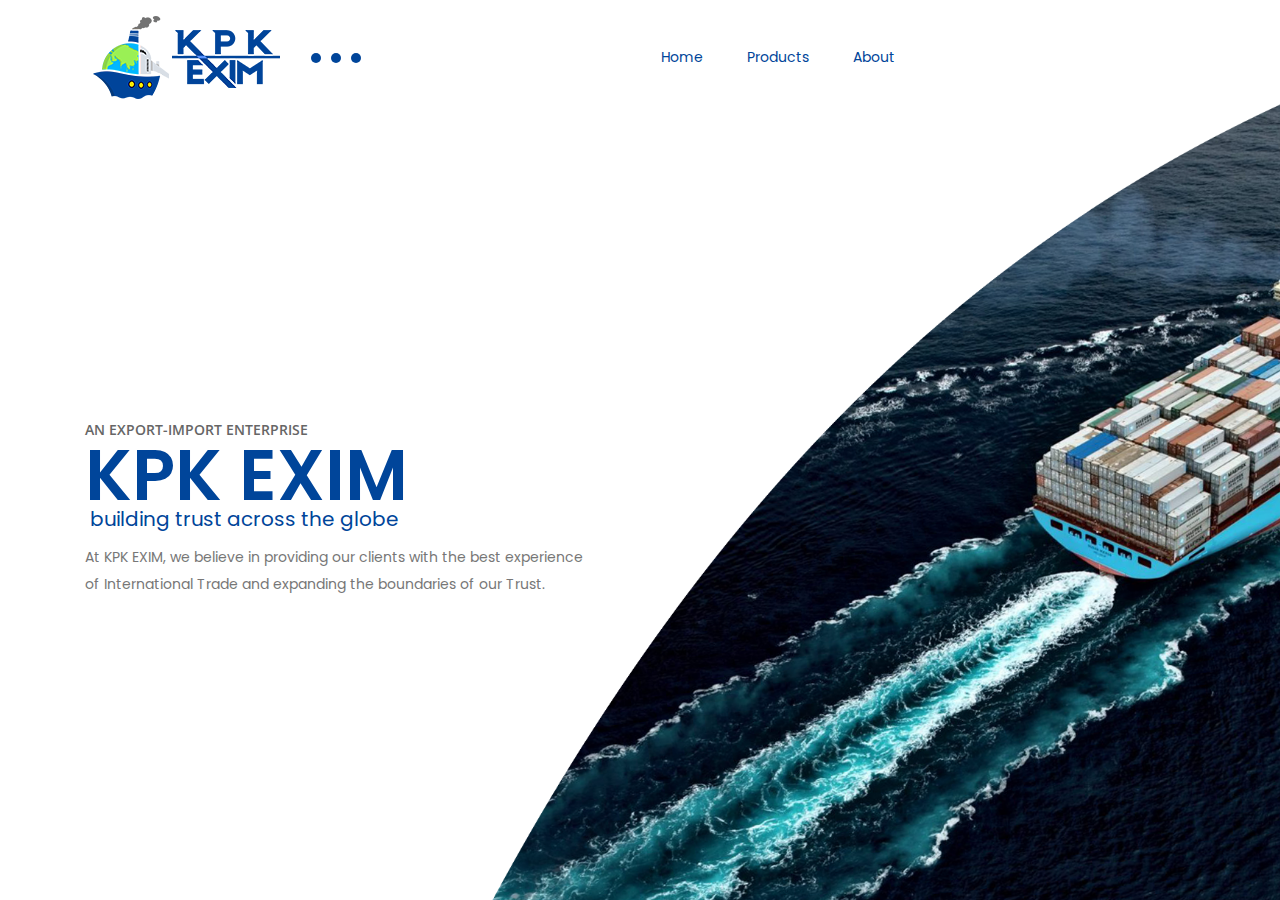
==== index.html @ 584be19d "Initial commit" ====
<!doctype html>
<html lang="en">

<head>
   <!-- Required meta tags -->
   <meta charset="utf-8">
   <meta name="viewport" content="width=device-width, initial-scale=1, shrink-to-fit=no">
   <title>KPK EXIM || Home</title>
   <link rel="icon" href="img/favicon.png">
   <!-- Bootstrap CSS -->
   <link rel="stylesheet" href="css/bootstrap.min.css">
   <!-- animate CSS -->
   <link rel="stylesheet" href="css/animate.css">
   <!-- owl carousel CSS -->
   <link rel="stylesheet" href="css/owl.carousel.min.css">
   <!-- themify CSS -->
   <link rel="stylesheet" href="css/themify-icons.css">
   <!-- flaticon CSS -->
   <link rel="stylesheet" href="css/flaticon.css">
   <!-- magnific-popup CSS -->
   <link rel="stylesheet" href="css/magnific-popup.css">
   <!-- font awesome CSS -->
   <link rel="stylesheet" href="fontawesome/css/all.min.css">
   <!-- style CSS -->
   <link rel="stylesheet" href="css/style.css">
</head>

<body>
   <!--::menu part start::-->
   <header class="main_menu home_menu">
		<div class="container">
			<div class="row">
				<div class="col-lg-12">
					<nav class="navbar navbar-expand-lg navbar-light">
						<a class="navbar-brand"><img src="img/logo_main.png" alt="logo"></a>
                  
                  <button class="navbar-toggler" type="button" data-toggle="collapse" data-target="#navbarNav"
							aria-controls="navbarNav" aria-expanded="false" aria-label="Toggle navigation">
							<span class="navbar-toggler-icon"></span>
                  </button>
                  
                  <div class="design_cir_1"></div>
                  <div class="design_cir_1"></div>
                  <div class="design_cir_1"></div>
                  
						<div class="collapse navbar-collapse main-menu-item" id="navbarNav">
							<ul class="navbar-nav">
								<li class="nav-item active">
									<a class="nav-link" href="index.html">Home<span class="sr-only">(current)</span></a>
								</li>
								<li class="nav-item">
									<a class="nav-link" href="#">Products</a>
								</li>
								<li class="nav-item">
									<a class="nav-link" href="#">About</a>
								</li>
							</ul>
						</div>
						<!-- <div class="btn_1 d-none d-lg-block">
							<a href="#" class="float-right">Submit property</a>
						</div> -->
					</nav>
				</div>
			</div>
		</div>
	</header>
   <!--::menu part end::-->

   <!--::banner part start::-->
   <section class="banner_part">
      <div class="container">
         <div class="row align-content-center">
            <div class="col-lg-6">
               <div class="banner_text aling-items-center">
                  <div class="banner_text_iner">
                     <h5>An Export-Import Enterprise</h5>
                     <h2 class="company_name">KPK EXIM</h2>
                     <div class="tagline">building trust across the globe</div>
                     <!-- <h2 class="other_info">an Export and Import</h2>
                     <h2 class="other_info">Enterprise</h2> -->
                     <p>At KPK EXIM, we believe in providing our clients with the best experience
                        of International Trade and expanding the boundaries of our Trust.</p>
                     <!-- <a href="#" class="btn_1 banner_btn ">View Property</a> -->
                     <div class="d-none d-xl-block banner_social_icon">
                        <ul class="list-inline">

                           <li class="list-inline-item"><a href="https://www.facebook.com/kpkexim" target="_blank"><span class="ti-facebook"></span>facebook</a><span
                                 class="dot"><i class="fas fa-circle"></i></span></li>
                           <li class="list-inline-item"><a href="https://twitter.com/EximKpk" target="_blank"><span class="ti-twitter-alt"></span>twitter</a><span
                                 class="dot"><i class="fas fa-circle"></i></span></li>
                           <li class="list-inline-item"><a href="http://www.linkedin.com/in/kpkexim"  target="_blank"><span class="ti-linkedin"></span>LinkedIn</a></li>
                        </ul>
                     </div>
                  </div>   
               </div>
            </div>
         </div>
      </div>
      <!-- <a href="https://www.youtube.com/watch?v=pBFQdxA-apI" class="popup-youtube video_popup"><span
            class="ti-control-play"></span></a> -->
      <!-- <img class="ship_background" src="./img/container-ship-3_1.png" alt="back"> -->

   </section>
   <!--::banner part end::-->

  <!-- jquery plugins here-->
   <!-- jquery -->
   <script src="js/jquery-1.12.1.min.js"></script>
   <!-- popper js -->
   <script src="js/popper.min.js"></script>
   <!-- bootstrap js -->
   <script src="js/bootstrap.min.js"></script>
   <!-- easing js -->
   <script src="js/jquery.magnific-popup.js"></script>
   <!-- particles js -->
   <script src="js/owl.carousel.min.js"></script>
   <!-- easing js -->
   <script src="js/jquery.easing.min.js"></script>
   <!-- custom js -->
   <script src="js/custom.js"></script>
</body>

</html>
---- css/themify-icons.css ----
@font-face {
	font-family: 'themify';
	src:url('../fonts/themify.eot?-fvbane');
	src:url('../fonts/themify.eot?#iefix-fvbane') format('embedded-opentype'),
		url('../fonts/themify.woff?-fvbane') format('woff'),
		url('../fonts/themify.ttf?-fvbane') format('truetype'),
		url('../fonts/themify.svg?-fvbane#themify') format('svg');
	font-weight: normal;
	font-style: normal;
}

[class^="ti-"], [class*=" ti-"] {
	font-family: 'themify';
	speak: none;
	font-style: normal;
	font-weight: normal;
	font-variant: normal;
	text-transform: none;
	line-height: 1;

	/* Better Font Rendering =========== */
	-webkit-font-smoothing: antialiased;
	-moz-osx-font-smoothing: grayscale;
}

.ti-wand:before {
	content: "\e600";
}
.ti-volume:before {
	content: "\e601";
}
.ti-user:before {
	content: "\e602";
}
.ti-unlock:before {
	content: "\e603";
}
.ti-unlink:before {
	content: "\e604";
}
.ti-trash:before {
	content: "\e605";
}
.ti-thought:before {
	content: "\e606";
}
.ti-target:before {
	content: "\e607";
}
.ti-tag:before {
	content: "\e608";
}
.ti-tablet:before {
	content: "\e609";
}
.ti-star:before {
	content: "\e60a";
}
.ti-spray:before {
	content: "\e60b";
}
.ti-signal:before {
	content: "\e60c";
}
.ti-shopping-cart:before {
	content: "\e60d";
}
.ti-shopping-cart-full:before {
	content: "\e60e";
}
.ti-settings:before {
	content: "\e60f";
}
.ti-search:before {
	content: "\e610";
}
.ti-zoom-in:before {
	content: "\e611";
}
.ti-zoom-out:before {
	content: "\e612";
}
.ti-cut:before {
	content: "\e613";
}
.ti-ruler:before {
	content: "\e614";
}
.ti-ruler-pencil:before {
	content: "\e615";
}
.ti-ruler-alt:before {
	content: "\e616";
}
.ti-bookmark:before {
	content: "\e617";
}
.ti-bookmark-alt:before {
	content: "\e618";
}
.ti-reload:before {
	content: "\e619";
}
.ti-plus:before {
	content: "\e61a";
}
.ti-pin:before {
	content: "\e61b";
}
.ti-pencil:before {
	content: "\e61c";
}
.ti-pencil-alt:before {
	content: "\e61d";
}
.ti-paint-roller:before {
	content: "\e61e";
}
.ti-paint-bucket:before {
	content: "\e61f";
}
.ti-na:before {
	content: "\e620";
}
.ti-mobile:before {
	content: "\e621";
}
.ti-minus:before {
	content: "\e622";
}
.ti-medall:before {
	content: "\e623";
}
.ti-medall-alt:before {
	content: "\e624";
}
.ti-marker:before {
	content: "\e625";
}
.ti-marker-alt:before {
	content: "\e626";
}
.ti-arrow-up:before {
	content: "\e627";
}
.ti-arrow-right:before {
	content: "\e628";
}
.ti-arrow-left:before {
	content: "\e629";
}
.ti-arrow-down:before {
	content: "\e62a";
}
.ti-lock:before {
	content: "\e62b";
}
.ti-location-arrow:before {
	content: "\e62c";
}
.ti-link:before {
	content: "\e62d";
}
.ti-layout:before {
	content: "\e62e";
}
.ti-layers:before {
	content: "\e62f";
}
.ti-layers-alt:before {
	content: "\e630";
}
.ti-key:before {
	content: "\e631";
}
.ti-import:before {
	content: "\e632";
}
.ti-image:before {
	content: "\e633";
}
.ti-heart:before {
	content: "\e634";
}
.ti-heart-broken:before {
	content: "\e635";
}
.ti-hand-stop:before {
	content: "\e636";
}
.ti-hand-open:before {
	content: "\e637";
}
.ti-hand-drag:before {
	content: "\e638";
}
.ti-folder:before {
	content: "\e639";
}
.ti-flag:before {
	content: "\e63a";
}
.ti-flag-alt:before {
	content: "\e63b";
}
.ti-flag-alt-2:before {
	content: "\e63c";
}
.ti-eye:before {
	content: "\e63d";
}
.ti-export:before {
	content: "\e63e";
}
.ti-exchange-vertical:before {
	content: "\e63f";
}
.ti-desktop:before {
	content: "\e640";
}
.ti-cup:before {
	content: "\e641";
}
.ti-crown:before {
	content: "\e642";
}
.ti-comments:before {
	content: "\e643";
}
.ti-comment:before {
	content: "\e644";
}
.ti-comment-alt:before {
	content: "\e645";
}
.ti-close:before {
	content: "\e646";
}
.ti-clip:before {
	content: "\e647";
}
.ti-angle-up:before {
	content: "\e648";
}
.ti-angle-right:before {
	content: "\e649";
}
.ti-angle-left:before {
	content: "\e64a";
}
.ti-angle-down:before {
	content: "\e64b";
}
.ti-check:before {
	content: "\e64c";
}
.ti-check-box:before {
	content: "\e64d";
}
.ti-camera:before {
	content: "\e64e";
}
.ti-announcement:before {
	content: "\e64f";
}
.ti-brush:before {
	content: "\e650";
}
.ti-briefcase:before {
	content: "\e651";
}
.ti-bolt:before {
	content: "\e652";
}
.ti-bolt-alt:before {
	content: "\e653";
}
.ti-blackboard:before {
	content: "\e654";
}
.ti-bag:before {
	content: "\e655";
}
.ti-move:before {
	content: "\e656";
}
.ti-arrows-vertical:before {
	content: "\e657";
}
.ti-arrows-horizontal:before {
	content: "\e658";
}
.ti-fullscreen:before {
	content: "\e659";
}
.ti-arrow-top-right:before {
	content: "\e65a";
}
.ti-arrow-top-left:before {
	content: "\e65b";
}
.ti-arrow-circle-up:before {
	content: "\e65c";
}
.ti-arrow-circle-right:before {
	content: "\e65d";
}
.ti-arrow-circle-left:before {
	content: "\e65e";
}
.ti-arrow-circle-down:before {
	content: "\e65f";
}
.ti-angle-double-up:before {
	content: "\e660";
}
.ti-angle-double-right:before {
	content: "\e661";
}
.ti-angle-double-left:before {
	content: "\e662";
}
.ti-angle-double-down:before {
	content: "\e663";
}
.ti-zip:before {
	content: "\e664";
}
.ti-world:before {
	content: "\e665";
}
.ti-wheelchair:before {
	content: "\e666";
}
.ti-view-list:before {
	content: "\e667";
}
.ti-view-list-alt:before {
	content: "\e668";
}
.ti-view-grid:before {
	content: "\e669";
}
.ti-uppercase:before {
	content: "\e66a";
}
.ti-upload:before {
	content: "\e66b";
}
.ti-underline:before {
	content: "\e66c";
}
.ti-truck:before {
	content: "\e66d";
}
.ti-timer:before {
	content: "\e66e";
}
.ti-ticket:before {
	content: "\e66f";
}
.ti-thumb-up:before {
	content: "\e670";
}
.ti-thumb-down:before {
	content: "\e671";
}
.ti-text:before {
	content: "\e672";
}
.ti-stats-up:before {
	content: "\e673";
}
.ti-stats-down:before {
	content: "\e674";
}
.ti-split-v:before {
	content: "\e675";
}
.ti-split-h:before {
	content: "\e676";
}
.ti-smallcap:before {
	content: "\e677";
}
.ti-shine:before {
	content: "\e678";
}
.ti-shift-right:before {
	content: "\e679";
}
.ti-shift-left:before {
	content: "\e67a";
}
.ti-shield:before {
	content: "\e67b";
}
.ti-notepad:before {
	content: "\e67c";
}
.ti-server:before {
	content: "\e67d";
}
.ti-quote-right:before {
	content: "\e67e";
}
.ti-quote-left:before {
	content: "\e67f";
}
.ti-pulse:before {
	content: "\e680";
}
.ti-printer:before {
	content: "\e681";
}
.ti-power-off:before {
	content: "\e682";
}
.ti-plug:before {
	content: "\e683";
}
.ti-pie-chart:before {
	content: "\e684";
}
.ti-paragraph:before {
	content: "\e685";
}
.ti-panel:before {
	content: "\e686";
}
.ti-package:before {
	content: "\e687";
}
.ti-music:before {
	content: "\e688";
}
.ti-music-alt:before {
	content: "\e689";
}
.ti-mouse:before {
	content: "\e68a";
}
.ti-mouse-alt:before {
	content: "\e68b";
}
.ti-money:before {
	content: "\e68c";
}
.ti-microphone:before {
	content: "\e68d";
}
.ti-menu:before {
	content: "\e68e";
}
.ti-menu-alt:before {
	content: "\e68f";
}
.ti-map:before {
	content: "\e690";
}
.ti-map-alt:before {
	content: "\e691";
}
.ti-loop:before {
	content: "\e692";
}
.ti-location-pin:before {
	content: "\e693";
}
.ti-list:before {
	content: "\e694";
}
.ti-light-bulb:before {
	content: "\e695";
}
.ti-Italic:before {
	content: "\e696";
}
.ti-info:before {
	content: "\e697";
}
.ti-infinite:before {
	content: "\e698";
}
.ti-id-badge:before {
	content: "\e699";
}
.ti-hummer:before {
	content: "\e69a";
}
.ti-home:before {
	content: "\e69b";
}
.ti-help:before {
	content: "\e69c";
}
.ti-headphone:before {
	content: "\e69d";
}
.ti-harddrives:before {
	content: "\e69e";
}
.ti-harddrive:before {
	content: "\e69f";
}
.ti-gift:before {
	content: "\e6a0";
}
.ti-game:before {
	content: "\e6a1";
}
.ti-filter:before {
	content: "\e6a2";
}
.ti-files:before {
	content: "\e6a3";
}
.ti-file:before {
	content: "\e6a4";
}
.ti-eraser:before {
	content: "\e6a5";
}
.ti-envelope:before {
	content: "\e6a6";
}
.ti-download:before {
	content: "\e6a7";
}
.ti-direction:before {
	content: "\e6a8";
}
.ti-direction-alt:before {
	content: "\e6a9";
}
.ti-dashboard:before {
	content: "\e6aa";
}
.ti-control-stop:before {
	content: "\e6ab";
}
.ti-control-shuffle:before {
	content: "\e6ac";
}
.ti-control-play:before {
	content: "\e6ad";
}
.ti-control-pause:before {
	content: "\e6ae";
}
.ti-control-forward:before {
	content: "\e6af";
}
.ti-control-backward:before {
	content: "\e6b0";
}
.ti-cloud:before {
	content: "\e6b1";
}
.ti-cloud-up:before {
	content: "\e6b2";
}
.ti-cloud-down:before {
	content: "\e6b3";
}
.ti-clipboard:before {
	content: "\e6b4";
}
.ti-car:before {
	content: "\e6b5";
}
.ti-calendar:before {
	content: "\e6b6";
}
.ti-book:before {
	content: "\e6b7";
}
.ti-bell:before {
	content: "\e6b8";
}
.ti-basketball:before {
	content: "\e6b9";
}
.ti-bar-chart:before {
	content: "\e6ba";
}
.ti-bar-chart-alt:before {
	content: "\e6bb";
}
.ti-back-right:before {
	content: "\e6bc";
}
.ti-back-left:before {
	content: "\e6bd";
}
.ti-arrows-corner:before {
	content: "\e6be";
}
.ti-archive:before {
	content: "\e6bf";
}
.ti-anchor:before {
	content: "\e6c0";
}
.ti-align-right:before {
	content: "\e6c1";
}
.ti-align-left:before {
	content: "\e6c2";
}
.ti-align-justify:before {
	content: "\e6c3";
}
.ti-align-center:before {
	content: "\e6c4";
}
.ti-alert:before {
	content: "\e6c5";
}
.ti-alarm-clock:before {
	content: "\e6c6";
}
.ti-agenda:before {
	content: "\e6c7";
}
.ti-write:before {
	content: "\e6c8";
}
.ti-window:before {
	content: "\e6c9";
}
.ti-widgetized:before {
	content: "\e6ca";
}
.ti-widget:before {
	content: "\e6cb";
}
.ti-widget-alt:before {
	content: "\e6cc";
}
.ti-wallet:before {
	content: "\e6cd";
}
.ti-video-clapper:before {
	content: "\e6ce";
}
.ti-video-camera:before {
	content: "\e6cf";
}
.ti-vector:before {
	content: "\e6d0";
}
.ti-themify-logo:before {
	content: "\e6d1";
}
.ti-themify-favicon:before {
	content: "\e6d2";
}
.ti-themify-favicon-alt:before {
	content: "\e6d3";
}
.ti-support:before {
	content: "\e6d4";
}
.ti-stamp:before {
	content: "\e6d5";
}
.ti-split-v-alt:before {
	content: "\e6d6";
}
.ti-slice:before {
	content: "\e6d7";
}
.ti-shortcode:before {
	content: "\e6d8";
}
.ti-shift-right-alt:before {
	content: "\e6d9";
}
.ti-shift-left-alt:before {
	content: "\e6da";
}
.ti-ruler-alt-2:before {
	content: "\e6db";
}
.ti-receipt:before {
	content: "\e6dc";
}
.ti-pin2:before {
	content: "\e6dd";
}
.ti-pin-alt:before {
	content: "\e6de";
}
.ti-pencil-alt2:before {
	content: "\e6df";
}
.ti-palette:before {
	content: "\e6e0";
}
.ti-more:before {
	content: "\e6e1";
}
.ti-more-alt:before {
	content: "\e6e2";
}
.ti-microphone-alt:before {
	content: "\e6e3";
}
.ti-magnet:before {
	content: "\e6e4";
}
.ti-line-double:before {
	content: "\e6e5";
}
.ti-line-dotted:before {
	content: "\e6e6";
}
.ti-line-dashed:before {
	content: "\e6e7";
}
.ti-layout-width-full:before {
	content: "\e6e8";
}
.ti-layout-width-default:before {
	content: "\e6e9";
}
.ti-layout-width-default-alt:before {
	content: "\e6ea";
}
.ti-layout-tab:before {
	content: "\e6eb";
}
.ti-layout-tab-window:before {
	content: "\e6ec";
}
.ti-layout-tab-v:before {
	content: "\e6ed";
}
.ti-layout-tab-min:before {
	content: "\e6ee";
}
.ti-layout-slider:before {
	content: "\e6ef";
}
.ti-layout-slider-alt:before {
	content: "\e6f0";
}
.ti-layout-sidebar-right:before {
	content: "\e6f1";
}
.ti-layout-sidebar-none:before {
	content: "\e6f2";
}
.ti-layout-sidebar-left:before {
	content: "\e6f3";
}
.ti-layout-placeholder:before {
	content: "\e6f4";
}
.ti-layout-menu:before {
	content: "\e6f5";
}
.ti-layout-menu-v:before {
	content: "\e6f6";
}
.ti-layout-menu-separated:before {
	content: "\e6f7";
}
.ti-layout-menu-full:before {
	content: "\e6f8";
}
.ti-layout-media-right-alt:before {
	content: "\e6f9";
}
.ti-layout-media-right:before {
	content: "\e6fa";
}
.ti-layout-media-overlay:before {
	content: "\e6fb";
}
.ti-layout-media-overlay-alt:before {
	content: "\e6fc";
}
.ti-layout-media-overlay-alt-2:before {
	content: "\e6fd";
}
.ti-layout-media-left-alt:before {
	content: "\e6fe";
}
.ti-layout-media-left:before {
	content: "\e6ff";
}
.ti-layout-media-center-alt:before {
	content: "\e700";
}
.ti-layout-media-center:before {
	content: "\e701";
}
.ti-layout-list-thumb:before {
	content: "\e702";
}
.ti-layout-list-thumb-alt:before {
	content: "\e703";
}
.ti-layout-list-post:before {
	content: "\e704";
}
.ti-layout-list-large-image:before {
	content: "\e705";
}
.ti-layout-line-solid:before {
	content: "\e706";
}
.ti-layout-grid4:before {
	content: "\e707";
}
.ti-layout-grid3:before {
	content: "\e708";
}
.ti-layout-grid2:before {
	content: "\e709";
}
.ti-layout-grid2-thumb:before {
	content: "\e70a";
}
.ti-layout-cta-right:before {
	content: "\e70b";
}
.ti-layout-cta-left:before {
	content: "\e70c";
}
.ti-layout-cta-center:before {
	content: "\e70d";
}
.ti-layout-cta-btn-right:before {
	content: "\e70e";
}
.ti-layout-cta-btn-left:before {
	content: "\e70f";
}
.ti-layout-column4:before {
	content: "\e710";
}
.ti-layout-column3:before {
	content: "\e711";
}
.ti-layout-column2:before {
	content: "\e712";
}
.ti-layout-accordion-separated:before {
	content: "\e713";
}
.ti-layout-accordion-merged:before {
	content: "\e714";
}
.ti-layout-accordion-list:before {
	content: "\e715";
}
.ti-ink-pen:before {
	content: "\e716";
}
.ti-info-alt:before {
	content: "\e717";
}
.ti-help-alt:before {
	content: "\e718";
}
.ti-headphone-alt:before {
	content: "\e719";
}
.ti-hand-point-up:before {
	content: "\e71a";
}
.ti-hand-point-right:before {
	content: "\e71b";
}
.ti-hand-point-left:before {
	content: "\e71c";
}
.ti-hand-point-down:before {
	content: "\e71d";
}
.ti-gallery:before {
	content: "\e71e";
}
.ti-face-smile:before {
	content: "\e71f";
}
.ti-face-sad:before {
	content: "\e720";
}
.ti-credit-card:before {
	content: "\e721";
}
.ti-control-skip-forward:before {
	content: "\e722";
}
.ti-control-skip-backward:before {
	content: "\e723";
}
.ti-control-record:before {
	content: "\e724";
}
.ti-control-eject:before {
	content: "\e725";
}
.ti-comments-smiley:before {
	content: "\e726";
}
.ti-brush-alt:before {
	content: "\e727";
}
.ti-youtube:before {
	content: "\e728";
}
.ti-vimeo:before {
	content: "\e729";
}
.ti-twitter:before {
	content: "\e72a";
}
.ti-time:before {
	content: "\e72b";
}
.ti-tumblr:before {
	content: "\e72c";
}
.ti-skype:before {
	content: "\e72d";
}
.ti-share:before {
	content: "\e72e";
}
.ti-share-alt:before {
	content: "\e72f";
}
.ti-rocket:before {
	content: "\e730";
}
.ti-pinterest:before {
	content: "\e731";
}
.ti-new-window:before {
	content: "\e732";
}
.ti-microsoft:before {
	content: "\e733";
}
.ti-list-ol:before {
	content: "\e734";
}
.ti-linkedin:before {
	content: "\e735";
}
.ti-layout-sidebar-2:before {
	content: "\e736";
}
.ti-layout-grid4-alt:before {
	content: "\e737";
}
.ti-layout-grid3-alt:before {
	content: "\e738";
}
.ti-layout-grid2-alt:before {
	content: "\e739";
}
.ti-layout-column4-alt:before {
	content: "\e73a";
}
.ti-layout-column3-alt:before {
	content: "\e73b";
}
.ti-layout-column2-alt:before {
	content: "\e73c";
}
.ti-instagram:before {
	content: "\e73d";
}
.ti-google:before {
	content: "\e73e";
}
.ti-github:before {
	content: "\e73f";
}
.ti-flickr:before {
	content: "\e740";
}
.ti-facebook:before {
	content: "\e741";
}
.ti-dropbox:before {
	content: "\e742";
}
.ti-dribbble:before {
	content: "\e743";
}
.ti-apple:before {
	content: "\e744";
}
.ti-android:before {
	content: "\e745";
}
.ti-save:before {
	content: "\e746";
}
.ti-save-alt:before {
	content: "\e747";
}
.ti-yahoo:before {
	content: "\e748";
}
.ti-wordpress:before {
	content: "\e749";
}
.ti-vimeo-alt:before {
	content: "\e74a";
}
.ti-twitter-alt:before {
	content: "\e74b";
}
.ti-tumblr-alt:before {
	content: "\e74c";
}
.ti-trello:before {
	content: "\e74d";
}
.ti-stack-overflow:before {
	content: "\e74e";
}
.ti-soundcloud:before {
	content: "\e74f";
}
.ti-sharethis:before {
	content: "\e750";
}
.ti-sharethis-alt:before {
	content: "\e751";
}
.ti-reddit:before {
	content: "\e752";
}
.ti-pinterest-alt:before {
	content: "\e753";
}
.ti-microsoft-alt:before {
	content: "\e754";
}
.ti-linux:before {
	content: "\e755";
}
.ti-jsfiddle:before {
	content: "\e756";
}
.ti-joomla:before {
	content: "\e757";
}
.ti-html5:before {
	content: "\e758";
}
.ti-flickr-alt:before {
	content: "\e759";
}
.ti-email:before {
	content: "\e75a";
}
.ti-drupal:before {
	content: "\e75b";
}
.ti-dropbox-alt:before {
	content: "\e75c";
}
.ti-css3:before {
	content: "\e75d";
}
.ti-rss:before {
	content: "\e75e";
}
.ti-rss-alt:before {
	content: "\e75f";
}
---- css/flaticon.css ----
/*
  	Flaticon icon font: Flaticon
  	Creation date: 03/04/2019 06:58
  	*/

@font-face {
  font-family: "Flaticon";
  src: url("../fonts/Flaticon.eot");
  src: url("../fonts/Flaticon.eot?#iefix") format("embedded-opentype"),
       url("../fonts/Flaticon.woff2") format("woff2"),
       url("../fonts/Flaticon.woff") format("woff"),
       url("../fonts/Flaticon.ttf") format("truetype"),
       url("../fonts/Flaticon.svg#Flaticon") format("svg");
  font-weight: normal;
  font-style: normal;
}

@media screen and (-webkit-min-device-pixel-ratio:0) {
  @font-face {
    font-family: "Flaticon";
    src: url("./Flaticon.svg#Flaticon") format("svg");
  }
}

[class^="flaticon-"]:before, [class*=" flaticon-"]:before,
[class^="flaticon-"]:after, [class*=" flaticon-"]:after {   
  font-family: Flaticon;
font-style: normal;
margin-left: 0px;
}

.flaticon-compass:before { content: "\f100"; }
.flaticon-desk:before { content: "\f101"; }
.flaticon-bathroom:before { content: "\f102"; }
.flaticon-beach:before { content: "\f103"; }
.flaticon-bath:before { content: "\f104"; }
.flaticon-bed:before { content: "\f105"; }
.flaticon-frame:before { content: "\f106"; }
---- fontawesome/css/all.min.css ----
.fa,.fab,.fal,.far,.fas{-moz-osx-font-smoothing:grayscale;-webkit-font-smoothing:antialiased;display:inline-block;font-style:normal;font-variant:normal;text-rendering:auto;line-height:1}.fa-lg{font-size:1.33333em;line-height:.75em;vertical-align:-.0667em}.fa-xs{font-size:.75em}.fa-sm{font-size:.875em}.fa-1x{font-size:1em}.fa-2x{font-size:2em}.fa-3x{font-size:3em}.fa-4x{font-size:4em}.fa-5x{font-size:5em}.fa-6x{font-size:6em}.fa-7x{font-size:7em}.fa-8x{font-size:8em}.fa-9x{font-size:9em}.fa-10x{font-size:10em}.fa-fw{text-align:center;width:1.25em}.fa-ul{list-style-type:none;margin-left:2.5em;padding-left:0}.fa-ul>li{position:relative}.fa-li{left:-2em;position:absolute;text-align:center;width:2em;line-height:inherit}.fa-border{border:.08em solid #eee;border-radius:.1em;padding:.2em .25em .15em}.fa-pull-left{float:left}.fa-pull-right{float:right}.fa.fa-pull-left,.fab.fa-pull-left,.fal.fa-pull-left,.far.fa-pull-left,.fas.fa-pull-left{margin-right:.3em}.fa.fa-pull-right,.fab.fa-pull-right,.fal.fa-pull-right,.far.fa-pull-right,.fas.fa-pull-right{margin-left:.3em}.fa-spin{animation:fa-spin 2s infinite linear}.fa-pulse{animation:fa-spin 1s infinite steps(8)}@keyframes fa-spin{0%{transform:rotate(0deg)}to{transform:rotate(1turn)}}.fa-rotate-90{-ms-filter:"progid:DXImageTransform.Microsoft.BasicImage(rotation=1)";transform:rotate(90deg)}.fa-rotate-180{-ms-filter:"progid:DXImageTransform.Microsoft.BasicImage(rotation=2)";transform:rotate(180deg)}.fa-rotate-270{-ms-filter:"progid:DXImageTransform.Microsoft.BasicImage(rotation=3)";transform:rotate(270deg)}.fa-flip-horizontal{-ms-filter:"progid:DXImageTransform.Microsoft.BasicImage(rotation=0, mirror=1)";transform:scaleX(-1)}.fa-flip-vertical{transform:scaleY(-1)}.fa-flip-horizontal.fa-flip-vertical,.fa-flip-vertical{-ms-filter:"progid:DXImageTransform.Microsoft.BasicImage(rotation=2, mirror=1)"}.fa-flip-horizontal.fa-flip-vertical{transform:scale(-1)}:root .fa-flip-horizontal,:root .fa-flip-vertical,:root .fa-rotate-90,:root .fa-rotate-180,:root .fa-rotate-270{filter:none}.fa-stack{display:inline-block;height:2em;line-height:2em;position:relative;vertical-align:middle;width:2.5em}.fa-stack-1x,.fa-stack-2x{left:0;position:absolute;text-align:center;width:100%}.fa-stack-1x{line-height:inherit}.fa-stack-2x{font-size:2em}.fa-inverse{color:#fff}.fa-500px:before{content:"\f26e"}.fa-accessible-icon:before{content:"\f368"}.fa-accusoft:before{content:"\f369"}.fa-acquisitions-incorporated:before{content:"\f6af"}.fa-ad:before{content:"\f641"}.fa-address-book:before{content:"\f2b9"}.fa-address-card:before{content:"\f2bb"}.fa-adjust:before{content:"\f042"}.fa-adn:before{content:"\f170"}.fa-adobe:before{content:"\f778"}.fa-adversal:before{content:"\f36a"}.fa-affiliatetheme:before{content:"\f36b"}.fa-air-freshener:before{content:"\f5d0"}.fa-algolia:before{content:"\f36c"}.fa-align-center:before{content:"\f037"}.fa-align-justify:before{content:"\f039"}.fa-align-left:before{content:"\f036"}.fa-align-right:before{content:"\f038"}.fa-alipay:before{content:"\f642"}.fa-allergies:before{content:"\f461"}.fa-amazon:before{content:"\f270"}.fa-amazon-pay:before{content:"\f42c"}.fa-ambulance:before{content:"\f0f9"}.fa-american-sign-language-interpreting:before{content:"\f2a3"}.fa-amilia:before{content:"\f36d"}.fa-anchor:before{content:"\f13d"}.fa-android:before{content:"\f17b"}.fa-angellist:before{content:"\f209"}.fa-angle-double-down:before{content:"\f103"}.fa-angle-double-left:before{content:"\f100"}.fa-angle-double-right:before{content:"\f101"}.fa-angle-double-up:before{content:"\f102"}.fa-angle-down:before{content:"\f107"}.fa-angle-left:before{content:"\f104"}.fa-angle-right:before{content:"\f105"}.fa-angle-up:before{content:"\f106"}.fa-angry:before{content:"\f556"}.fa-angrycreative:before{content:"\f36e"}.fa-angular:before{content:"\f420"}.fa-ankh:before{content:"\f644"}.fa-app-store:before{content:"\f36f"}.fa-app-store-ios:before{content:"\f370"}.fa-apper:before{content:"\f371"}.fa-apple:before{content:"\f179"}.fa-apple-alt:before{content:"\f5d1"}.fa-apple-pay:before{content:"\f415"}.fa-archive:before{content:"\f187"}.fa-archway:before{content:"\f557"}.fa-arrow-alt-circle-down:before{content:"\f358"}.fa-arrow-alt-circle-left:before{content:"\f359"}.fa-arrow-alt-circle-right:before{content:"\f35a"}.fa-arrow-alt-circle-up:before{content:"\f35b"}.fa-arrow-circle-down:before{content:"\f0ab"}.fa-arrow-circle-left:before{content:"\f0a8"}.fa-arrow-circle-right:before{content:"\f0a9"}.fa-arrow-circle-up:before{content:"\f0aa"}.fa-arrow-down:before{content:"\f063"}.fa-arrow-left:before{content:"\f060"}.fa-arrow-right:before{content:"\f061"}.fa-arrow-up:before{content:"\f062"}.fa-arrows-alt:before{content:"\f0b2"}.fa-arrows-alt-h:before{content:"\f337"}.fa-arrows-alt-v:before{content:"\f338"}.fa-artstation:before{content:"\f77a"}.fa-assistive-listening-systems:before{content:"\f2a2"}.fa-asterisk:before{content:"\f069"}.fa-asymmetrik:before{content:"\f372"}.fa-at:before{content:"\f1fa"}.fa-atlas:before{content:"\f558"}.fa-atlassian:before{content:"\f77b"}.fa-atom:before{content:"\f5d2"}.fa-audible:before{content:"\f373"}.fa-audio-description:before{content:"\f29e"}.fa-autoprefixer:before{content:"\f41c"}.fa-avianex:before{content:"\f374"}.fa-aviato:before{content:"\f421"}.fa-award:before{content:"\f559"}.fa-aws:before{content:"\f375"}.fa-baby:before{content:"\f77c"}.fa-baby-carriage:before{content:"\f77d"}.fa-backspace:before{content:"\f55a"}.fa-backward:before{content:"\f04a"}.fa-balance-scale:before{content:"\f24e"}.fa-ban:before{content:"\f05e"}.fa-band-aid:before{content:"\f462"}.fa-bandcamp:before{content:"\f2d5"}.fa-barcode:before{content:"\f02a"}.fa-bars:before{content:"\f0c9"}.fa-baseball-ball:before{content:"\f433"}.fa-basketball-ball:before{content:"\f434"}.fa-bath:before{content:"\f2cd"}.fa-battery-empty:before{content:"\f244"}.fa-battery-full:before{content:"\f240"}.fa-battery-half:before{content:"\f242"}.fa-battery-quarter:before{content:"\f243"}.fa-battery-three-quarters:before{content:"\f241"}.fa-bed:before{content:"\f236"}.fa-beer:before{content:"\f0fc"}.fa-behance:before{content:"\f1b4"}.fa-behance-square:before{content:"\f1b5"}.fa-bell:before{content:"\f0f3"}.fa-bell-slash:before{content:"\f1f6"}.fa-bezier-curve:before{content:"\f55b"}.fa-bible:before{content:"\f647"}.fa-bicycle:before{content:"\f206"}.fa-bimobject:before{content:"\f378"}.fa-binoculars:before{content:"\f1e5"}.fa-biohazard:before{content:"\f780"}.fa-birthday-cake:before{content:"\f1fd"}.fa-bitbucket:before{content:"\f171"}.fa-bitcoin:before{content:"\f379"}.fa-bity:before{content:"\f37a"}.fa-black-tie:before{content:"\f27e"}.fa-blackberry:before{content:"\f37b"}.fa-blender:before{content:"\f517"}.fa-blender-phone:before{content:"\f6b6"}.fa-blind:before{content:"\f29d"}.fa-blog:before{content:"\f781"}.fa-blogger:before{content:"\f37c"}.fa-blogger-b:before{content:"\f37d"}.fa-bluetooth:before{content:"\f293"}.fa-bluetooth-b:before{content:"\f294"}.fa-bold:before{content:"\f032"}.fa-bolt:before{content:"\f0e7"}.fa-bomb:before{content:"\f1e2"}.fa-bone:before{content:"\f5d7"}.fa-bong:before{content:"\f55c"}.fa-book:before{content:"\f02d"}.fa-book-dead:before{content:"\f6b7"}.fa-book-open:before{content:"\f518"}.fa-book-reader:before{content:"\f5da"}.fa-bookmark:before{content:"\f02e"}.fa-bowling-ball:before{content:"\f436"}.fa-box:before{content:"\f466"}.fa-box-open:before{content:"\f49e"}.fa-boxes:before{content:"\f468"}.fa-braille:before{content:"\f2a1"}.fa-brain:before{content:"\f5dc"}.fa-briefcase:before{content:"\f0b1"}.fa-briefcase-medical:before{content:"\f469"}.fa-broadcast-tower:before{content:"\f519"}.fa-broom:before{content:"\f51a"}.fa-brush:before{content:"\f55d"}.fa-btc:before{content:"\f15a"}.fa-bug:before{content:"\f188"}.fa-building:before{content:"\f1ad"}.fa-bullhorn:before{content:"\f0a1"}.fa-bullseye:before{content:"\f140"}.fa-burn:before{content:"\f46a"}.fa-buromobelexperte:before{content:"\f37f"}.fa-bus:before{content:"\f207"}.fa-bus-alt:before{content:"\f55e"}.fa-business-time:before{content:"\f64a"}.fa-buysellads:before{content:"\f20d"}.fa-calculator:before{content:"\f1ec"}.fa-calendar:before{content:"\f133"}.fa-calendar-alt:before{content:"\f073"}.fa-calendar-check:before{content:"\f274"}.fa-calendar-day:before{content:"\f783"}.fa-calendar-minus:before{content:"\f272"}.fa-calendar-plus:before{content:"\f271"}.fa-calendar-times:before{content:"\f273"}.fa-calendar-week:before{content:"\f784"}.fa-camera:before{content:"\f030"}.fa-camera-retro:before{content:"\f083"}.fa-campground:before{content:"\f6bb"}.fa-canadian-maple-leaf:before{content:"\f785"}.fa-candy-cane:before{content:"\f786"}.fa-cannabis:before{content:"\f55f"}.fa-capsules:before{content:"\f46b"}.fa-car:before{content:"\f1b9"}.fa-car-alt:before{content:"\f5de"}.fa-car-battery:before{content:"\f5df"}.fa-car-crash:before{content:"\f5e1"}.fa-car-side:before{content:"\f5e4"}.fa-caret-down:before{content:"\f0d7"}.fa-caret-left:before{content:"\f0d9"}.fa-caret-right:before{content:"\f0da"}.fa-caret-square-down:before{content:"\f150"}.fa-caret-square-left:before{content:"\f191"}.fa-caret-square-right:before{content:"\f152"}.fa-caret-square-up:before{content:"\f151"}.fa-caret-up:before{content:"\f0d8"}.fa-carrot:before{content:"\f787"}.fa-cart-arrow-down:before{content:"\f218"}.fa-cart-plus:before{content:"\f217"}.fa-cash-register:before{content:"\f788"}.fa-cat:before{content:"\f6be"}.fa-cc-amazon-pay:before{content:"\f42d"}.fa-cc-amex:before{content:"\f1f3"}.fa-cc-apple-pay:before{content:"\f416"}.fa-cc-diners-club:before{content:"\f24c"}.fa-cc-discover:before{content:"\f1f2"}.fa-cc-jcb:before{content:"\f24b"}.fa-cc-mastercard:before{content:"\f1f1"}.fa-cc-paypal:before{content:"\f1f4"}.fa-cc-stripe:before{content:"\f1f5"}.fa-cc-visa:before{content:"\f1f0"}.fa-centercode:before{content:"\f380"}.fa-centos:before{content:"\f789"}.fa-certificate:before{content:"\f0a3"}.fa-chair:before{content:"\f6c0"}.fa-chalkboard:before{content:"\f51b"}.fa-chalkboard-teacher:before{content:"\f51c"}.fa-charging-station:before{content:"\f5e7"}.fa-chart-area:before{content:"\f1fe"}.fa-chart-bar:before{content:"\f080"}.fa-chart-line:before{content:"\f201"}.fa-chart-pie:before{content:"\f200"}.fa-check:before{content:"\f00c"}.fa-check-circle:before{content:"\f058"}.fa-check-double:before{content:"\f560"}.fa-check-square:before{content:"\f14a"}.fa-chess:before{content:"\f439"}.fa-chess-bishop:before{content:"\f43a"}.fa-chess-board:before{content:"\f43c"}.fa-chess-king:before{content:"\f43f"}.fa-chess-knight:before{content:"\f441"}.fa-chess-pawn:before{content:"\f443"}.fa-chess-queen:before{content:"\f445"}.fa-chess-rook:before{content:"\f447"}.fa-chevron-circle-down:before{content:"\f13a"}.fa-chevron-circle-left:before{content:"\f137"}.fa-chevron-circle-right:before{content:"\f138"}.fa-chevron-circle-up:before{content:"\f139"}.fa-chevron-down:before{content:"\f078"}.fa-chevron-left:before{content:"\f053"}.fa-chevron-right:before{content:"\f054"}.fa-chevron-up:before{content:"\f077"}.fa-child:before{content:"\f1ae"}.fa-chrome:before{content:"\f268"}.fa-church:before{content:"\f51d"}.fa-circle:before{content:"\f111"}.fa-circle-notch:before{content:"\f1ce"}.fa-city:before{content:"\f64f"}.fa-clipboard:before{content:"\f328"}.fa-clipboard-check:before{content:"\f46c"}.fa-clipboard-list:before{content:"\f46d"}.fa-clock:before{content:"\f017"}.fa-clone:before{content:"\f24d"}.fa-closed-captioning:before{content:"\f20a"}.fa-cloud:before{content:"\f0c2"}.fa-cloud-download-alt:before{content:"\f381"}.fa-cloud-meatball:before{content:"\f73b"}.fa-cloud-moon:before{content:"\f6c3"}.fa-cloud-moon-rain:before{content:"\f73c"}.fa-cloud-rain:before{content:"\f73d"}.fa-cloud-showers-heavy:before{content:"\f740"}.fa-cloud-sun:before{content:"\f6c4"}.fa-cloud-sun-rain:before{content:"\f743"}.fa-cloud-upload-alt:before{content:"\f382"}.fa-cloudscale:before{content:"\f383"}.fa-cloudsmith:before{content:"\f384"}.fa-cloudversify:before{content:"\f385"}.fa-cocktail:before{content:"\f561"}.fa-code:before{content:"\f121"}.fa-code-branch:before{content:"\f126"}.fa-codepen:before{content:"\f1cb"}.fa-codiepie:before{content:"\f284"}.fa-coffee:before{content:"\f0f4"}.fa-cog:before{content:"\f013"}.fa-cogs:before{content:"\f085"}.fa-coins:before{content:"\f51e"}.fa-columns:before{content:"\f0db"}.fa-comment:before{content:"\f075"}.fa-comment-alt:before{content:"\f27a"}.fa-comment-dollar:before{content:"\f651"}.fa-comment-dots:before{content:"\f4ad"}.fa-comment-slash:before{content:"\f4b3"}.fa-comments:before{content:"\f086"}.fa-comments-dollar:before{content:"\f653"}.fa-compact-disc:before{content:"\f51f"}.fa-compass:before{content:"\f14e"}.fa-compress:before{content:"\f066"}.fa-compress-arrows-alt:before{content:"\f78c"}.fa-concierge-bell:before{content:"\f562"}.fa-confluence:before{content:"\f78d"}.fa-connectdevelop:before{content:"\f20e"}.fa-contao:before{content:"\f26d"}.fa-cookie:before{content:"\f563"}.fa-cookie-bite:before{content:"\f564"}.fa-copy:before{content:"\f0c5"}.fa-copyright:before{content:"\f1f9"}.fa-couch:before{content:"\f4b8"}.fa-cpanel:before{content:"\f388"}.fa-creative-commons:before{content:"\f25e"}.fa-creative-commons-by:before{content:"\f4e7"}.fa-creative-commons-nc:before{content:"\f4e8"}.fa-creative-commons-nc-eu:before{content:"\f4e9"}.fa-creative-commons-nc-jp:before{content:"\f4ea"}.fa-creative-commons-nd:before{content:"\f4eb"}.fa-creative-commons-pd:before{content:"\f4ec"}.fa-creative-commons-pd-alt:before{content:"\f4ed"}.fa-creative-commons-remix:before{content:"\f4ee"}.fa-creative-commons-sa:before{content:"\f4ef"}.fa-creative-commons-sampling:before{content:"\f4f0"}.fa-creative-commons-sampling-plus:before{content:"\f4f1"}.fa-creative-commons-share:before{content:"\f4f2"}.fa-creative-commons-zero:before{content:"\f4f3"}.fa-credit-card:before{content:"\f09d"}.fa-critical-role:before{content:"\f6c9"}.fa-crop:before{content:"\f125"}.fa-crop-alt:before{content:"\f565"}.fa-cross:before{content:"\f654"}.fa-crosshairs:before{content:"\f05b"}.fa-crow:before{content:"\f520"}.fa-crown:before{content:"\f521"}.fa-css3:before{content:"\f13c"}.fa-css3-alt:before{content:"\f38b"}.fa-cube:before{content:"\f1b2"}.fa-cubes:before{content:"\f1b3"}.fa-cut:before{content:"\f0c4"}.fa-cuttlefish:before{content:"\f38c"}.fa-d-and-d:before{content:"\f38d"}.fa-d-and-d-beyond:before{content:"\f6ca"}.fa-dashcube:before{content:"\f210"}.fa-database:before{content:"\f1c0"}.fa-deaf:before{content:"\f2a4"}.fa-delicious:before{content:"\f1a5"}.fa-democrat:before{content:"\f747"}.fa-deploydog:before{content:"\f38e"}.fa-deskpro:before{content:"\f38f"}.fa-desktop:before{content:"\f108"}.fa-dev:before{content:"\f6cc"}.fa-deviantart:before{content:"\f1bd"}.fa-dharmachakra:before{content:"\f655"}.fa-dhl:before{content:"\f790"}.fa-diagnoses:before{content:"\f470"}.fa-diaspora:before{content:"\f791"}.fa-dice:before{content:"\f522"}.fa-dice-d20:before{content:"\f6cf"}.fa-dice-d6:before{content:"\f6d1"}.fa-dice-five:before{content:"\f523"}.fa-dice-four:before{content:"\f524"}.fa-dice-one:before{content:"\f525"}.fa-dice-six:before{content:"\f526"}.fa-dice-three:before{content:"\f527"}.fa-dice-two:before{content:"\f528"}.fa-digg:before{content:"\f1a6"}.fa-digital-ocean:before{content:"\f391"}.fa-digital-tachograph:before{content:"\f566"}.fa-directions:before{content:"\f5eb"}.fa-discord:before{content:"\f392"}.fa-discourse:before{content:"\f393"}.fa-divide:before{content:"\f529"}.fa-dizzy:before{content:"\f567"}.fa-dna:before{content:"\f471"}.fa-dochub:before{content:"\f394"}.fa-docker:before{content:"\f395"}.fa-dog:before{content:"\f6d3"}.fa-dollar-sign:before{content:"\f155"}.fa-dolly:before{content:"\f472"}.fa-dolly-flatbed:before{content:"\f474"}.fa-donate:before{content:"\f4b9"}.fa-door-closed:before{content:"\f52a"}.fa-door-open:before{content:"\f52b"}.fa-dot-circle:before{content:"\f192"}.fa-dove:before{content:"\f4ba"}.fa-download:before{content:"\f019"}.fa-draft2digital:before{content:"\f396"}.fa-drafting-compass:before{content:"\f568"}.fa-dragon:before{content:"\f6d5"}.fa-draw-polygon:before{content:"\f5ee"}.fa-dribbble:before{content:"\f17d"}.fa-dribbble-square:before{content:"\f397"}.fa-dropbox:before{content:"\f16b"}.fa-drum:before{content:"\f569"}.fa-drum-steelpan:before{content:"\f56a"}.fa-drumstick-bite:before{content:"\f6d7"}.fa-drupal:before{content:"\f1a9"}.fa-dumbbell:before{content:"\f44b"}.fa-dumpster:before{content:"\f793"}.fa-dumpster-fire:before{content:"\f794"}.fa-dungeon:before{content:"\f6d9"}.fa-dyalog:before{content:"\f399"}.fa-earlybirds:before{content:"\f39a"}.fa-ebay:before{content:"\f4f4"}.fa-edge:before{content:"\f282"}.fa-edit:before{content:"\f044"}.fa-eject:before{content:"\f052"}.fa-elementor:before{content:"\f430"}.fa-ellipsis-h:before{content:"\f141"}.fa-ellipsis-v:before{content:"\f142"}.fa-ello:before{content:"\f5f1"}.fa-ember:before{content:"\f423"}.fa-empire:before{content:"\f1d1"}.fa-envelope:before{content:"\f0e0"}.fa-envelope-open:before{content:"\f2b6"}.fa-envelope-open-text:before{content:"\f658"}.fa-envelope-square:before{content:"\f199"}.fa-envira:before{content:"\f299"}.fa-equals:before{content:"\f52c"}.fa-eraser:before{content:"\f12d"}.fa-erlang:before{content:"\f39d"}.fa-ethereum:before{content:"\f42e"}.fa-ethernet:before{content:"\f796"}.fa-etsy:before{content:"\f2d7"}.fa-euro-sign:before{content:"\f153"}.fa-exchange-alt:before{content:"\f362"}.fa-exclamation:before{content:"\f12a"}.fa-exclamation-circle:before{content:"\f06a"}.fa-exclamation-triangle:before{content:"\f071"}.fa-expand:before{content:"\f065"}.fa-expand-arrows-alt:before{content:"\f31e"}.fa-expeditedssl:before{content:"\f23e"}.fa-external-link-alt:before{content:"\f35d"}.fa-external-link-square-alt:before{content:"\f360"}.fa-eye:before{content:"\f06e"}.fa-eye-dropper:before{content:"\f1fb"}.fa-eye-slash:before{content:"\f070"}.fa-facebook:before{content:"\f09a"}.fa-facebook-f:before{content:"\f39e"}.fa-facebook-messenger:before{content:"\f39f"}.fa-facebook-square:before{content:"\f082"}.fa-fantasy-flight-games:before{content:"\f6dc"}.fa-fast-backward:before{content:"\f049"}.fa-fast-forward:before{content:"\f050"}.fa-fax:before{content:"\f1ac"}.fa-feather:before{content:"\f52d"}.fa-feather-alt:before{content:"\f56b"}.fa-fedex:before{content:"\f797"}.fa-fedora:before{content:"\f798"}.fa-female:before{content:"\f182"}.fa-fighter-jet:before{content:"\f0fb"}.fa-figma:before{content:"\f799"}.fa-file:before{content:"\f15b"}.fa-file-alt:before{content:"\f15c"}.fa-file-archive:before{content:"\f1c6"}.fa-file-audio:before{content:"\f1c7"}.fa-file-code:before{content:"\f1c9"}.fa-file-contract:before{content:"\f56c"}.fa-file-csv:before{content:"\f6dd"}.fa-file-download:before{content:"\f56d"}.fa-file-excel:before{content:"\f1c3"}.fa-file-export:before{content:"\f56e"}.fa-file-image:before{content:"\f1c5"}.fa-file-import:before{content:"\f56f"}.fa-file-invoice:before{content:"\f570"}.fa-file-invoice-dollar:before{content:"\f571"}.fa-file-medical:before{content:"\f477"}.fa-file-medical-alt:before{content:"\f478"}.fa-file-pdf:before{content:"\f1c1"}.fa-file-powerpoint:before{content:"\f1c4"}.fa-file-prescription:before{content:"\f572"}.fa-file-signature:before{content:"\f573"}.fa-file-upload:before{content:"\f574"}.fa-file-video:before{content:"\f1c8"}.fa-file-word:before{content:"\f1c2"}.fa-fill:before{content:"\f575"}.fa-fill-drip:before{content:"\f576"}.fa-film:before{content:"\f008"}.fa-filter:before{content:"\f0b0"}.fa-fingerprint:before{content:"\f577"}.fa-fire:before{content:"\f06d"}.fa-fire-alt:before{content:"\f7e4"}.fa-fire-extinguisher:before{content:"\f134"}.fa-firefox:before{content:"\f269"}.fa-first-aid:before{content:"\f479"}.fa-first-order:before{content:"\f2b0"}.fa-first-order-alt:before{content:"\f50a"}.fa-firstdraft:before{content:"\f3a1"}.fa-fish:before{content:"\f578"}.fa-fist-raised:before{content:"\f6de"}.fa-flag:before{content:"\f024"}.fa-flag-checkered:before{content:"\f11e"}.fa-flag-usa:before{content:"\f74d"}.fa-flask:before{content:"\f0c3"}.fa-flickr:before{content:"\f16e"}.fa-flipboard:before{content:"\f44d"}.fa-flushed:before{content:"\f579"}.fa-fly:before{content:"\f417"}.fa-folder:before{content:"\f07b"}.fa-folder-minus:before{content:"\f65d"}.fa-folder-open:before{content:"\f07c"}.fa-folder-plus:before{content:"\f65e"}.fa-font:before{content:"\f031"}.fa-font-awesome:before{content:"\f2b4"}.fa-font-awesome-alt:before{content:"\f35c"}.fa-font-awesome-flag:before{content:"\f425"}.fa-font-awesome-logo-full:before{content:"\f4e6"}.fa-fonticons:before{content:"\f280"}.fa-fonticons-fi:before{content:"\f3a2"}.fa-football-ball:before{content:"\f44e"}.fa-fort-awesome:before{content:"\f286"}.fa-fort-awesome-alt:before{content:"\f3a3"}.fa-forumbee:before{content:"\f211"}.fa-forward:before{content:"\f04e"}.fa-foursquare:before{content:"\f180"}.fa-free-code-camp:before{content:"\f2c5"}.fa-freebsd:before{content:"\f3a4"}.fa-frog:before{content:"\f52e"}.fa-frown:before{content:"\f119"}.fa-frown-open:before{content:"\f57a"}.fa-fulcrum:before{content:"\f50b"}.fa-funnel-dollar:before{content:"\f662"}.fa-futbol:before{content:"\f1e3"}.fa-galactic-republic:before{content:"\f50c"}.fa-galactic-senate:before{content:"\f50d"}.fa-gamepad:before{content:"\f11b"}.fa-gas-pump:before{content:"\f52f"}.fa-gavel:before{content:"\f0e3"}.fa-gem:before{content:"\f3a5"}.fa-genderless:before{content:"\f22d"}.fa-get-pocket:before{content:"\f265"}.fa-gg:before{content:"\f260"}.fa-gg-circle:before{content:"\f261"}.fa-ghost:before{content:"\f6e2"}.fa-gift:before{content:"\f06b"}.fa-gifts:before{content:"\f79c"}.fa-git:before{content:"\f1d3"}.fa-git-square:before{content:"\f1d2"}.fa-github:before{content:"\f09b"}.fa-github-alt:before{content:"\f113"}.fa-github-square:before{content:"\f092"}.fa-gitkraken:before{content:"\f3a6"}.fa-gitlab:before{content:"\f296"}.fa-gitter:before{content:"\f426"}.fa-glass-cheers:before{content:"\f79f"}.fa-glass-martini:before{content:"\f000"}.fa-glass-martini-alt:before{content:"\f57b"}.fa-glass-whiskey:before{content:"\f7a0"}.fa-glasses:before{content:"\f530"}.fa-glide:before{content:"\f2a5"}.fa-glide-g:before{content:"\f2a6"}.fa-globe:before{content:"\f0ac"}.fa-globe-africa:before{content:"\f57c"}.fa-globe-americas:before{content:"\f57d"}.fa-globe-asia:before{content:"\f57e"}.fa-globe-europe:before{content:"\f7a2"}.fa-gofore:before{content:"\f3a7"}.fa-golf-ball:before{content:"\f450"}.fa-goodreads:before{content:"\f3a8"}.fa-goodreads-g:before{content:"\f3a9"}.fa-google:before{content:"\f1a0"}.fa-google-drive:before{content:"\f3aa"}.fa-google-play:before{content:"\f3ab"}.fa-google-plus:before{content:"\f2b3"}.fa-google-plus-g:before{content:"\f0d5"}.fa-google-plus-square:before{content:"\f0d4"}.fa-google-wallet:before{content:"\f1ee"}.fa-gopuram:before{content:"\f664"}.fa-graduation-cap:before{content:"\f19d"}.fa-gratipay:before{content:"\f184"}.fa-grav:before{content:"\f2d6"}.fa-greater-than:before{content:"\f531"}.fa-greater-than-equal:before{content:"\f532"}.fa-grimace:before{content:"\f57f"}.fa-grin:before{content:"\f580"}.fa-grin-alt:before{content:"\f581"}.fa-grin-beam:before{content:"\f582"}.fa-grin-beam-sweat:before{content:"\f583"}.fa-grin-hearts:before{content:"\f584"}.fa-grin-squint:before{content:"\f585"}.fa-grin-squint-tears:before{content:"\f586"}.fa-grin-stars:before{content:"\f587"}.fa-grin-tears:before{content:"\f588"}.fa-grin-tongue:before{content:"\f589"}.fa-grin-tongue-squint:before{content:"\f58a"}.fa-grin-tongue-wink:before{content:"\f58b"}.fa-grin-wink:before{content:"\f58c"}.fa-grip-horizontal:before{content:"\f58d"}.fa-grip-lines:before{content:"\f7a4"}.fa-grip-lines-vertical:before{content:"\f7a5"}.fa-grip-vertical:before{content:"\f58e"}.fa-gripfire:before{content:"\f3ac"}.fa-grunt:before{content:"\f3ad"}.fa-guitar:before{content:"\f7a6"}.fa-gulp:before{content:"\f3ae"}.fa-h-square:before{content:"\f0fd"}.fa-hacker-news:before{content:"\f1d4"}.fa-hacker-news-square:before{content:"\f3af"}.fa-hackerrank:before{content:"\f5f7"}.fa-hammer:before{content:"\f6e3"}.fa-hamsa:before{content:"\f665"}.fa-hand-holding:before{content:"\f4bd"}.fa-hand-holding-heart:before{content:"\f4be"}.fa-hand-holding-usd:before{content:"\f4c0"}.fa-hand-lizard:before{content:"\f258"}.fa-hand-paper:before{content:"\f256"}.fa-hand-peace:before{content:"\f25b"}.fa-hand-point-down:before{content:"\f0a7"}.fa-hand-point-left:before{content:"\f0a5"}.fa-hand-point-right:before{content:"\f0a4"}.fa-hand-point-up:before{content:"\f0a6"}.fa-hand-pointer:before{content:"\f25a"}.fa-hand-rock:before{content:"\f255"}.fa-hand-scissors:before{content:"\f257"}.fa-hand-spock:before{content:"\f259"}.fa-hands:before{content:"\f4c2"}.fa-hands-helping:before{content:"\f4c4"}.fa-handshake:before{content:"\f2b5"}.fa-hanukiah:before{content:"\f6e6"}.fa-hashtag:before{content:"\f292"}.fa-hat-wizard:before{content:"\f6e8"}.fa-haykal:before{content:"\f666"}.fa-hdd:before{content:"\f0a0"}.fa-heading:before{content:"\f1dc"}.fa-headphones:before{content:"\f025"}.fa-headphones-alt:before{content:"\f58f"}.fa-headset:before{content:"\f590"}.fa-heart:before{content:"\f004"}.fa-heart-broken:before{content:"\f7a9"}.fa-heartbeat:before{content:"\f21e"}.fa-helicopter:before{content:"\f533"}.fa-highlighter:before{content:"\f591"}.fa-hiking:before{content:"\f6ec"}.fa-hippo:before{content:"\f6ed"}.fa-hips:before{content:"\f452"}.fa-hire-a-helper:before{content:"\f3b0"}.fa-history:before{content:"\f1da"}.fa-hockey-puck:before{content:"\f453"}.fa-holly-berry:before{content:"\f7aa"}.fa-home:before{content:"\f015"}.fa-hooli:before{content:"\f427"}.fa-hornbill:before{content:"\f592"}.fa-horse:before{content:"\f6f0"}.fa-horse-head:before{content:"\f7ab"}.fa-hospital:before{content:"\f0f8"}.fa-hospital-alt:before{content:"\f47d"}.fa-hospital-symbol:before{content:"\f47e"}.fa-hot-tub:before{content:"\f593"}.fa-hotel:before{content:"\f594"}.fa-hotjar:before{content:"\f3b1"}.fa-hourglass:before{content:"\f254"}.fa-hourglass-end:before{content:"\f253"}.fa-hourglass-half:before{content:"\f252"}.fa-hourglass-start:before{content:"\f251"}.fa-house-damage:before{content:"\f6f1"}.fa-houzz:before{content:"\f27c"}.fa-hryvnia:before{content:"\f6f2"}.fa-html5:before{content:"\f13b"}.fa-hubspot:before{content:"\f3b2"}.fa-i-cursor:before{content:"\f246"}.fa-icicles:before{content:"\f7ad"}.fa-id-badge:before{content:"\f2c1"}.fa-id-card:before{content:"\f2c2"}.fa-id-card-alt:before{content:"\f47f"}.fa-igloo:before{content:"\f7ae"}.fa-image:before{content:"\f03e"}.fa-images:before{content:"\f302"}.fa-imdb:before{content:"\f2d8"}.fa-inbox:before{content:"\f01c"}.fa-indent:before{content:"\f03c"}.fa-industry:before{content:"\f275"}.fa-infinity:before{content:"\f534"}.fa-info:before{content:"\f129"}.fa-info-circle:before{content:"\f05a"}.fa-instagram:before{content:"\f16d"}.fa-intercom:before{content:"\f7af"}.fa-internet-explorer:before{content:"\f26b"}.fa-invision:before{content:"\f7b0"}.fa-ioxhost:before{content:"\f208"}.fa-italic:before{content:"\f033"}.fa-itunes:before{content:"\f3b4"}.fa-itunes-note:before{content:"\f3b5"}.fa-java:before{content:"\f4e4"}.fa-jedi:before{content:"\f669"}.fa-jedi-order:before{content:"\f50e"}.fa-jenkins:before{content:"\f3b6"}.fa-jira:before{content:"\f7b1"}.fa-joget:before{content:"\f3b7"}.fa-joint:before{content:"\f595"}.fa-joomla:before{content:"\f1aa"}.fa-journal-whills:before{content:"\f66a"}.fa-js:before{content:"\f3b8"}.fa-js-square:before{content:"\f3b9"}.fa-jsfiddle:before{content:"\f1cc"}.fa-kaaba:before{content:"\f66b"}.fa-kaggle:before{content:"\f5fa"}.fa-key:before{content:"\f084"}.fa-keybase:before{content:"\f4f5"}.fa-keyboard:before{content:"\f11c"}.fa-keycdn:before{content:"\f3ba"}.fa-khanda:before{content:"\f66d"}.fa-kickstarter:before{content:"\f3bb"}.fa-kickstarter-k:before{content:"\f3bc"}.fa-kiss:before{content:"\f596"}.fa-kiss-beam:before{content:"\f597"}.fa-kiss-wink-heart:before{content:"\f598"}.fa-kiwi-bird:before{content:"\f535"}.fa-korvue:before{content:"\f42f"}.fa-landmark:before{content:"\f66f"}.fa-language:before{content:"\f1ab"}.fa-laptop:before{content:"\f109"}.fa-laptop-code:before{content:"\f5fc"}.fa-laravel:before{content:"\f3bd"}.fa-lastfm:before{content:"\f202"}.fa-lastfm-square:before{content:"\f203"}.fa-laugh:before{content:"\f599"}.fa-laugh-beam:before{content:"\f59a"}.fa-laugh-squint:before{content:"\f59b"}.fa-laugh-wink:before{content:"\f59c"}.fa-layer-group:before{content:"\f5fd"}.fa-leaf:before{content:"\f06c"}.fa-leanpub:before{content:"\f212"}.fa-lemon:before{content:"\f094"}.fa-less:before{content:"\f41d"}.fa-less-than:before{content:"\f536"}.fa-less-than-equal:before{content:"\f537"}.fa-level-down-alt:before{content:"\f3be"}.fa-level-up-alt:before{content:"\f3bf"}.fa-life-ring:before{content:"\f1cd"}.fa-lightbulb:before{content:"\f0eb"}.fa-line:before{content:"\f3c0"}.fa-link:before{content:"\f0c1"}.fa-linkedin:before{content:"\f08c"}.fa-linkedin-in:before{content:"\f0e1"}.fa-linode:before{content:"\f2b8"}.fa-linux:before{content:"\f17c"}.fa-lira-sign:before{content:"\f195"}.fa-list:before{content:"\f03a"}.fa-list-alt:before{content:"\f022"}.fa-list-ol:before{content:"\f0cb"}.fa-list-ul:before{content:"\f0ca"}.fa-location-arrow:before{content:"\f124"}.fa-lock:before{content:"\f023"}.fa-lock-open:before{content:"\f3c1"}.fa-long-arrow-alt-down:before{content:"\f309"}.fa-long-arrow-alt-left:before{content:"\f30a"}.fa-long-arrow-alt-right:before{content:"\f30b"}.fa-long-arrow-alt-up:before{content:"\f30c"}.fa-low-vision:before{content:"\f2a8"}.fa-luggage-cart:before{content:"\f59d"}.fa-lyft:before{content:"\f3c3"}.fa-magento:before{content:"\f3c4"}.fa-magic:before{content:"\f0d0"}.fa-magnet:before{content:"\f076"}.fa-mail-bulk:before{content:"\f674"}.fa-mailchimp:before{content:"\f59e"}.fa-male:before{content:"\f183"}.fa-mandalorian:before{content:"\f50f"}.fa-map:before{content:"\f279"}.fa-map-marked:before{content:"\f59f"}.fa-map-marked-alt:before{content:"\f5a0"}.fa-map-marker:before{content:"\f041"}.fa-map-marker-alt:before{content:"\f3c5"}.fa-map-pin:before{content:"\f276"}.fa-map-signs:before{content:"\f277"}.fa-markdown:before{content:"\f60f"}.fa-marker:before{content:"\f5a1"}.fa-mars:before{content:"\f222"}.fa-mars-double:before{content:"\f227"}.fa-mars-stroke:before{content:"\f229"}.fa-mars-stroke-h:before{content:"\f22b"}.fa-mars-stroke-v:before{content:"\f22a"}.fa-mask:before{content:"\f6fa"}.fa-mastodon:before{content:"\f4f6"}.fa-maxcdn:before{content:"\f136"}.fa-medal:before{content:"\f5a2"}.fa-medapps:before{content:"\f3c6"}.fa-medium:before{content:"\f23a"}.fa-medium-m:before{content:"\f3c7"}.fa-medkit:before{content:"\f0fa"}.fa-medrt:before{content:"\f3c8"}.fa-meetup:before{content:"\f2e0"}.fa-megaport:before{content:"\f5a3"}.fa-meh:before{content:"\f11a"}.fa-meh-blank:before{content:"\f5a4"}.fa-meh-rolling-eyes:before{content:"\f5a5"}.fa-memory:before{content:"\f538"}.fa-mendeley:before{content:"\f7b3"}.fa-menorah:before{content:"\f676"}.fa-mercury:before{content:"\f223"}.fa-meteor:before{content:"\f753"}.fa-microchip:before{content:"\f2db"}.fa-microphone:before{content:"\f130"}.fa-microphone-alt:before{content:"\f3c9"}.fa-microphone-alt-slash:before{content:"\f539"}.fa-microphone-slash:before{content:"\f131"}.fa-microscope:before{content:"\f610"}.fa-microsoft:before{content:"\f3ca"}.fa-minus:before{content:"\f068"}.fa-minus-circle:before{content:"\f056"}.fa-minus-square:before{content:"\f146"}.fa-mitten:before{content:"\f7b5"}.fa-mix:before{content:"\f3cb"}.fa-mixcloud:before{content:"\f289"}.fa-mizuni:before{content:"\f3cc"}.fa-mobile:before{content:"\f10b"}.fa-mobile-alt:before{content:"\f3cd"}.fa-modx:before{content:"\f285"}.fa-monero:before{content:"\f3d0"}.fa-money-bill:before{content:"\f0d6"}.fa-money-bill-alt:before{content:"\f3d1"}.fa-money-bill-wave:before{content:"\f53a"}.fa-money-bill-wave-alt:before{content:"\f53b"}.fa-money-check:before{content:"\f53c"}.fa-money-check-alt:before{content:"\f53d"}.fa-monument:before{content:"\f5a6"}.fa-moon:before{content:"\f186"}.fa-mortar-pestle:before{content:"\f5a7"}.fa-mosque:before{content:"\f678"}.fa-motorcycle:before{content:"\f21c"}.fa-mountain:before{content:"\f6fc"}.fa-mouse-pointer:before{content:"\f245"}.fa-mug-hot:before{content:"\f7b6"}.fa-music:before{content:"\f001"}.fa-napster:before{content:"\f3d2"}.fa-neos:before{content:"\f612"}.fa-network-wired:before{content:"\f6ff"}.fa-neuter:before{content:"\f22c"}.fa-newspaper:before{content:"\f1ea"}.fa-nimblr:before{content:"\f5a8"}.fa-nintendo-switch:before{content:"\f418"}.fa-node:before{content:"\f419"}.fa-node-js:before{content:"\f3d3"}.fa-not-equal:before{content:"\f53e"}.fa-notes-medical:before{content:"\f481"}.fa-npm:before{content:"\f3d4"}.fa-ns8:before{content:"\f3d5"}.fa-nutritionix:before{content:"\f3d6"}.fa-object-group:before{content:"\f247"}.fa-object-ungroup:before{content:"\f248"}.fa-odnoklassniki:before{content:"\f263"}.fa-odnoklassniki-square:before{content:"\f264"}.fa-oil-can:before{content:"\f613"}.fa-old-republic:before{content:"\f510"}.fa-om:before{content:"\f679"}.fa-opencart:before{content:"\f23d"}.fa-openid:before{content:"\f19b"}.fa-opera:before{content:"\f26a"}.fa-optin-monster:before{content:"\f23c"}.fa-osi:before{content:"\f41a"}.fa-otter:before{content:"\f700"}.fa-outdent:before{content:"\f03b"}.fa-page4:before{content:"\f3d7"}.fa-pagelines:before{content:"\f18c"}.fa-paint-brush:before{content:"\f1fc"}.fa-paint-roller:before{content:"\f5aa"}.fa-palette:before{content:"\f53f"}.fa-palfed:before{content:"\f3d8"}.fa-pallet:before{content:"\f482"}.fa-paper-plane:before{content:"\f1d8"}.fa-paperclip:before{content:"\f0c6"}.fa-parachute-box:before{content:"\f4cd"}.fa-paragraph:before{content:"\f1dd"}.fa-parking:before{content:"\f540"}.fa-passport:before{content:"\f5ab"}.fa-pastafarianism:before{content:"\f67b"}.fa-paste:before{content:"\f0ea"}.fa-patreon:before{content:"\f3d9"}.fa-pause:before{content:"\f04c"}.fa-pause-circle:before{content:"\f28b"}.fa-paw:before{content:"\f1b0"}.fa-paypal:before{content:"\f1ed"}.fa-peace:before{content:"\f67c"}.fa-pen:before{content:"\f304"}.fa-pen-alt:before{content:"\f305"}.fa-pen-fancy:before{content:"\f5ac"}.fa-pen-nib:before{content:"\f5ad"}.fa-pen-square:before{content:"\f14b"}.fa-pencil-alt:before{content:"\f303"}.fa-pencil-ruler:before{content:"\f5ae"}.fa-penny-arcade:before{content:"\f704"}.fa-people-carry:before{content:"\f4ce"}.fa-percent:before{content:"\f295"}.fa-percentage:before{content:"\f541"}.fa-periscope:before{content:"\f3da"}.fa-person-booth:before{content:"\f756"}.fa-phabricator:before{content:"\f3db"}.fa-phoenix-framework:before{content:"\f3dc"}.fa-phoenix-squadron:before{content:"\f511"}.fa-phone:before{content:"\f095"}.fa-phone-slash:before{content:"\f3dd"}.fa-phone-square:before{content:"\f098"}.fa-phone-volume:before{content:"\f2a0"}.fa-php:before{content:"\f457"}.fa-pied-piper:before{content:"\f2ae"}.fa-pied-piper-alt:before{content:"\f1a8"}.fa-pied-piper-hat:before{content:"\f4e5"}.fa-pied-piper-pp:before{content:"\f1a7"}.fa-piggy-bank:before{content:"\f4d3"}.fa-pills:before{content:"\f484"}.fa-pinterest:before{content:"\f0d2"}.fa-pinterest-p:before{content:"\f231"}.fa-pinterest-square:before{content:"\f0d3"}.fa-place-of-worship:before{content:"\f67f"}.fa-plane:before{content:"\f072"}.fa-plane-arrival:before{content:"\f5af"}.fa-plane-departure:before{content:"\f5b0"}.fa-play:before{content:"\f04b"}.fa-play-circle:before{content:"\f144"}.fa-playstation:before{content:"\f3df"}.fa-plug:before{content:"\f1e6"}.fa-plus:before{content:"\f067"}.fa-plus-circle:before{content:"\f055"}.fa-plus-square:before{content:"\f0fe"}.fa-podcast:before{content:"\f2ce"}.fa-poll:before{content:"\f681"}.fa-poll-h:before{content:"\f682"}.fa-poo:before{content:"\f2fe"}.fa-poo-storm:before{content:"\f75a"}.fa-poop:before{content:"\f619"}.fa-portrait:before{content:"\f3e0"}.fa-pound-sign:before{content:"\f154"}.fa-power-off:before{content:"\f011"}.fa-pray:before{content:"\f683"}.fa-praying-hands:before{content:"\f684"}.fa-prescription:before{content:"\f5b1"}.fa-prescription-bottle:before{content:"\f485"}.fa-prescription-bottle-alt:before{content:"\f486"}.fa-print:before{content:"\f02f"}.fa-procedures:before{content:"\f487"}.fa-product-hunt:before{content:"\f288"}.fa-project-diagram:before{content:"\f542"}.fa-pushed:before{content:"\f3e1"}.fa-puzzle-piece:before{content:"\f12e"}.fa-python:before{content:"\f3e2"}.fa-qq:before{content:"\f1d6"}.fa-qrcode:before{content:"\f029"}.fa-question:before{content:"\f128"}.fa-question-circle:before{content:"\f059"}.fa-quidditch:before{content:"\f458"}.fa-quinscape:before{content:"\f459"}.fa-quora:before{content:"\f2c4"}.fa-quote-left:before{content:"\f10d"}.fa-quote-right:before{content:"\f10e"}.fa-quran:before{content:"\f687"}.fa-r-project:before{content:"\f4f7"}.fa-radiation:before{content:"\f7b9"}.fa-radiation-alt:before{content:"\f7ba"}.fa-rainbow:before{content:"\f75b"}.fa-random:before{content:"\f074"}.fa-raspberry-pi:before{content:"\f7bb"}.fa-ravelry:before{content:"\f2d9"}.fa-react:before{content:"\f41b"}.fa-reacteurope:before{content:"\f75d"}.fa-readme:before{content:"\f4d5"}.fa-rebel:before{content:"\f1d0"}.fa-receipt:before{content:"\f543"}.fa-recycle:before{content:"\f1b8"}.fa-red-river:before{content:"\f3e3"}.fa-reddit:before{content:"\f1a1"}.fa-reddit-alien:before{content:"\f281"}.fa-reddit-square:before{content:"\f1a2"}.fa-redhat:before{content:"\f7bc"}.fa-redo:before{content:"\f01e"}.fa-redo-alt:before{content:"\f2f9"}.fa-registered:before{content:"\f25d"}.fa-renren:before{content:"\f18b"}.fa-reply:before{content:"\f3e5"}.fa-reply-all:before{content:"\f122"}.fa-replyd:before{content:"\f3e6"}.fa-republican:before{content:"\f75e"}.fa-researchgate:before{content:"\f4f8"}.fa-resolving:before{content:"\f3e7"}.fa-restroom:before{content:"\f7bd"}.fa-retweet:before{content:"\f079"}.fa-rev:before{content:"\f5b2"}.fa-ribbon:before{content:"\f4d6"}.fa-ring:before{content:"\f70b"}.fa-road:before{content:"\f018"}.fa-robot:before{content:"\f544"}.fa-rocket:before{content:"\f135"}.fa-rocketchat:before{content:"\f3e8"}.fa-rockrms:before{content:"\f3e9"}.fa-route:before{content:"\f4d7"}.fa-rss:before{content:"\f09e"}.fa-rss-square:before{content:"\f143"}.fa-ruble-sign:before{content:"\f158"}.fa-ruler:before{content:"\f545"}.fa-ruler-combined:before{content:"\f546"}.fa-ruler-horizontal:before{content:"\f547"}.fa-ruler-vertical:before{content:"\f548"}.fa-running:before{content:"\f70c"}.fa-rupee-sign:before{content:"\f156"}.fa-sad-cry:before{content:"\f5b3"}.fa-sad-tear:before{content:"\f5b4"}.fa-safari:before{content:"\f267"}.fa-sass:before{content:"\f41e"}.fa-satellite:before{content:"\f7bf"}.fa-satellite-dish:before{content:"\f7c0"}.fa-save:before{content:"\f0c7"}.fa-schlix:before{content:"\f3ea"}.fa-school:before{content:"\f549"}.fa-screwdriver:before{content:"\f54a"}.fa-scribd:before{content:"\f28a"}.fa-scroll:before{content:"\f70e"}.fa-sd-card:before{content:"\f7c2"}.fa-search:before{content:"\f002"}.fa-search-dollar:before{content:"\f688"}.fa-search-location:before{content:"\f689"}.fa-search-minus:before{content:"\f010"}.fa-search-plus:before{content:"\f00e"}.fa-searchengin:before{content:"\f3eb"}.fa-seedling:before{content:"\f4d8"}.fa-sellcast:before{content:"\f2da"}.fa-sellsy:before{content:"\f213"}.fa-server:before{content:"\f233"}.fa-servicestack:before{content:"\f3ec"}.fa-shapes:before{content:"\f61f"}.fa-share:before{content:"\f064"}.fa-share-alt:before{content:"\f1e0"}.fa-share-alt-square:before{content:"\f1e1"}.fa-share-square:before{content:"\f14d"}.fa-shekel-sign:before{content:"\f20b"}.fa-shield-alt:before{content:"\f3ed"}.fa-ship:before{content:"\f21a"}.fa-shipping-fast:before{content:"\f48b"}.fa-shirtsinbulk:before{content:"\f214"}.fa-shoe-prints:before{content:"\f54b"}.fa-shopping-bag:before{content:"\f290"}.fa-shopping-basket:before{content:"\f291"}.fa-shopping-cart:before{content:"\f07a"}.fa-shopware:before{content:"\f5b5"}.fa-shower:before{content:"\f2cc"}.fa-shuttle-van:before{content:"\f5b6"}.fa-sign:before{content:"\f4d9"}.fa-sign-in-alt:before{content:"\f2f6"}.fa-sign-language:before{content:"\f2a7"}.fa-sign-out-alt:before{content:"\f2f5"}.fa-signal:before{content:"\f012"}.fa-signature:before{content:"\f5b7"}.fa-sim-card:before{content:"\f7c4"}.fa-simplybuilt:before{content:"\f215"}.fa-sistrix:before{content:"\f3ee"}.fa-sitemap:before{content:"\f0e8"}.fa-sith:before{content:"\f512"}.fa-skating:before{content:"\f7c5"}.fa-sketch:before{content:"\f7c6"}.fa-skiing:before{content:"\f7c9"}.fa-skiing-nordic:before{content:"\f7ca"}.fa-skull:before{content:"\f54c"}.fa-skull-crossbones:before{content:"\f714"}.fa-skyatlas:before{content:"\f216"}.fa-skype:before{content:"\f17e"}.fa-slack:before{content:"\f198"}.fa-slack-hash:before{content:"\f3ef"}.fa-slash:before{content:"\f715"}.fa-sleigh:before{content:"\f7cc"}.fa-sliders-h:before{content:"\f1de"}.fa-slideshare:before{content:"\f1e7"}.fa-smile:before{content:"\f118"}.fa-smile-beam:before{content:"\f5b8"}.fa-smile-wink:before{content:"\f4da"}.fa-smog:before{content:"\f75f"}.fa-smoking:before{content:"\f48d"}.fa-smoking-ban:before{content:"\f54d"}.fa-sms:before{content:"\f7cd"}.fa-snapchat:before{content:"\f2ab"}.fa-snapchat-ghost:before{content:"\f2ac"}.fa-snapchat-square:before{content:"\f2ad"}.fa-snowboarding:before{content:"\f7ce"}.fa-snowflake:before{content:"\f2dc"}.fa-snowman:before{content:"\f7d0"}.fa-snowplow:before{content:"\f7d2"}.fa-socks:before{content:"\f696"}.fa-solar-panel:before{content:"\f5ba"}.fa-sort:before{content:"\f0dc"}.fa-sort-alpha-down:before{content:"\f15d"}.fa-sort-alpha-up:before{content:"\f15e"}.fa-sort-amount-down:before{content:"\f160"}.fa-sort-amount-up:before{content:"\f161"}.fa-sort-down:before{content:"\f0dd"}.fa-sort-numeric-down:before{content:"\f162"}.fa-sort-numeric-up:before{content:"\f163"}.fa-sort-up:before{content:"\f0de"}.fa-soundcloud:before{content:"\f1be"}.fa-sourcetree:before{content:"\f7d3"}.fa-spa:before{content:"\f5bb"}.fa-space-shuttle:before{content:"\f197"}.fa-speakap:before{content:"\f3f3"}.fa-spider:before{content:"\f717"}.fa-spinner:before{content:"\f110"}.fa-splotch:before{content:"\f5bc"}.fa-spotify:before{content:"\f1bc"}.fa-spray-can:before{content:"\f5bd"}.fa-square:before{content:"\f0c8"}.fa-square-full:before{content:"\f45c"}.fa-square-root-alt:before{content:"\f698"}.fa-squarespace:before{content:"\f5be"}.fa-stack-exchange:before{content:"\f18d"}.fa-stack-overflow:before{content:"\f16c"}.fa-stamp:before{content:"\f5bf"}.fa-star:before{content:"\f005"}.fa-star-and-crescent:before{content:"\f699"}.fa-star-half:before{content:"\f089"}.fa-star-half-alt:before{content:"\f5c0"}.fa-star-of-david:before{content:"\f69a"}.fa-star-of-life:before{content:"\f621"}.fa-staylinked:before{content:"\f3f5"}.fa-steam:before{content:"\f1b6"}.fa-steam-square:before{content:"\f1b7"}.fa-steam-symbol:before{content:"\f3f6"}.fa-step-backward:before{content:"\f048"}.fa-step-forward:before{content:"\f051"}.fa-stethoscope:before{content:"\f0f1"}.fa-sticker-mule:before{content:"\f3f7"}.fa-sticky-note:before{content:"\f249"}.fa-stop:before{content:"\f04d"}.fa-stop-circle:before{content:"\f28d"}.fa-stopwatch:before{content:"\f2f2"}.fa-store:before{content:"\f54e"}.fa-store-alt:before{content:"\f54f"}.fa-strava:before{content:"\f428"}.fa-stream:before{content:"\f550"}.fa-street-view:before{content:"\f21d"}.fa-strikethrough:before{content:"\f0cc"}.fa-stripe:before{content:"\f429"}.fa-stripe-s:before{content:"\f42a"}.fa-stroopwafel:before{content:"\f551"}.fa-studiovinari:before{content:"\f3f8"}.fa-stumbleupon:before{content:"\f1a4"}.fa-stumbleupon-circle:before{content:"\f1a3"}.fa-subscript:before{content:"\f12c"}.fa-subway:before{content:"\f239"}.fa-suitcase:before{content:"\f0f2"}.fa-suitcase-rolling:before{content:"\f5c1"}.fa-sun:before{content:"\f185"}.fa-superpowers:before{content:"\f2dd"}.fa-superscript:before{content:"\f12b"}.fa-supple:before{content:"\f3f9"}.fa-surprise:before{content:"\f5c2"}.fa-suse:before{content:"\f7d6"}.fa-swatchbook:before{content:"\f5c3"}.fa-swimmer:before{content:"\f5c4"}.fa-swimming-pool:before{content:"\f5c5"}.fa-synagogue:before{content:"\f69b"}.fa-sync:before{content:"\f021"}.fa-sync-alt:before{content:"\f2f1"}.fa-syringe:before{content:"\f48e"}.fa-table:before{content:"\f0ce"}.fa-table-tennis:before{content:"\f45d"}.fa-tablet:before{content:"\f10a"}.fa-tablet-alt:before{content:"\f3fa"}.fa-tablets:before{content:"\f490"}.fa-tachometer-alt:before{content:"\f3fd"}.fa-tag:before{content:"\f02b"}.fa-tags:before{content:"\f02c"}.fa-tape:before{content:"\f4db"}.fa-tasks:before{content:"\f0ae"}.fa-taxi:before{content:"\f1ba"}.fa-teamspeak:before{content:"\f4f9"}.fa-teeth:before{content:"\f62e"}.fa-teeth-open:before{content:"\f62f"}.fa-telegram:before{content:"\f2c6"}.fa-telegram-plane:before{content:"\f3fe"}.fa-temperature-high:before{content:"\f769"}.fa-temperature-low:before{content:"\f76b"}.fa-tencent-weibo:before{content:"\f1d5"}.fa-tenge:before{content:"\f7d7"}.fa-terminal:before{content:"\f120"}.fa-text-height:before{content:"\f034"}.fa-text-width:before{content:"\f035"}.fa-th:before{content:"\f00a"}.fa-th-large:before{content:"\f009"}.fa-th-list:before{content:"\f00b"}.fa-the-red-yeti:before{content:"\f69d"}.fa-theater-masks:before{content:"\f630"}.fa-themeco:before{content:"\f5c6"}.fa-themeisle:before{content:"\f2b2"}.fa-thermometer:before{content:"\f491"}.fa-thermometer-empty:before{content:"\f2cb"}.fa-thermometer-full:before{content:"\f2c7"}.fa-thermometer-half:before{content:"\f2c9"}.fa-thermometer-quarter:before{content:"\f2ca"}.fa-thermometer-three-quarters:before{content:"\f2c8"}.fa-think-peaks:before{content:"\f731"}.fa-thumbs-down:before{content:"\f165"}.fa-thumbs-up:before{content:"\f164"}.fa-thumbtack:before{content:"\f08d"}.fa-ticket-alt:before{content:"\f3ff"}.fa-times:before{content:"\f00d"}.fa-times-circle:before{content:"\f057"}.fa-tint:before{content:"\f043"}.fa-tint-slash:before{content:"\f5c7"}.fa-tired:before{content:"\f5c8"}.fa-toggle-off:before{content:"\f204"}.fa-toggle-on:before{content:"\f205"}.fa-toilet:before{content:"\f7d8"}.fa-toilet-paper:before{content:"\f71e"}.fa-toolbox:before{content:"\f552"}.fa-tools:before{content:"\f7d9"}.fa-tooth:before{content:"\f5c9"}.fa-torah:before{content:"\f6a0"}.fa-torii-gate:before{content:"\f6a1"}.fa-tractor:before{content:"\f722"}.fa-trade-federation:before{content:"\f513"}.fa-trademark:before{content:"\f25c"}.fa-traffic-light:before{content:"\f637"}.fa-train:before{content:"\f238"}.fa-tram:before{content:"\f7da"}.fa-transgender:before{content:"\f224"}.fa-transgender-alt:before{content:"\f225"}.fa-trash:before{content:"\f1f8"}.fa-trash-alt:before{content:"\f2ed"}.fa-tree:before{content:"\f1bb"}.fa-trello:before{content:"\f181"}.fa-tripadvisor:before{content:"\f262"}.fa-trophy:before{content:"\f091"}.fa-truck:before{content:"\f0d1"}.fa-truck-loading:before{content:"\f4de"}.fa-truck-monster:before{content:"\f63b"}.fa-truck-moving:before{content:"\f4df"}.fa-truck-pickup:before{content:"\f63c"}.fa-tshirt:before{content:"\f553"}.fa-tty:before{content:"\f1e4"}.fa-tumblr:before{content:"\f173"}.fa-tumblr-square:before{content:"\f174"}.fa-tv:before{content:"\f26c"}.fa-twitch:before{content:"\f1e8"}.fa-twitter:before{content:"\f099"}.fa-twitter-square:before{content:"\f081"}.fa-typo3:before{content:"\f42b"}.fa-uber:before{content:"\f402"}.fa-ubuntu:before{content:"\f7df"}.fa-uikit:before{content:"\f403"}.fa-umbrella:before{content:"\f0e9"}.fa-umbrella-beach:before{content:"\f5ca"}.fa-underline:before{content:"\f0cd"}.fa-undo:before{content:"\f0e2"}.fa-undo-alt:before{content:"\f2ea"}.fa-uniregistry:before{content:"\f404"}.fa-universal-access:before{content:"\f29a"}.fa-university:before{content:"\f19c"}.fa-unlink:before{content:"\f127"}.fa-unlock:before{content:"\f09c"}.fa-unlock-alt:before{content:"\f13e"}.fa-untappd:before{content:"\f405"}.fa-upload:before{content:"\f093"}.fa-ups:before{content:"\f7e0"}.fa-usb:before{content:"\f287"}.fa-user:before{content:"\f007"}.fa-user-alt:before{content:"\f406"}.fa-user-alt-slash:before{content:"\f4fa"}.fa-user-astronaut:before{content:"\f4fb"}.fa-user-check:before{content:"\f4fc"}.fa-user-circle:before{content:"\f2bd"}.fa-user-clock:before{content:"\f4fd"}.fa-user-cog:before{content:"\f4fe"}.fa-user-edit:before{content:"\f4ff"}.fa-user-friends:before{content:"\f500"}.fa-user-graduate:before{content:"\f501"}.fa-user-injured:before{content:"\f728"}.fa-user-lock:before{content:"\f502"}.fa-user-md:before{content:"\f0f0"}.fa-user-minus:before{content:"\f503"}.fa-user-ninja:before{content:"\f504"}.fa-user-plus:before{content:"\f234"}.fa-user-secret:before{content:"\f21b"}.fa-user-shield:before{content:"\f505"}.fa-user-slash:before{content:"\f506"}.fa-user-tag:before{content:"\f507"}.fa-user-tie:before{content:"\f508"}.fa-user-times:before{content:"\f235"}.fa-users:before{content:"\f0c0"}.fa-users-cog:before{content:"\f509"}.fa-usps:before{content:"\f7e1"}.fa-ussunnah:before{content:"\f407"}.fa-utensil-spoon:before{content:"\f2e5"}.fa-utensils:before{content:"\f2e7"}.fa-vaadin:before{content:"\f408"}.fa-vector-square:before{content:"\f5cb"}.fa-venus:before{content:"\f221"}.fa-venus-double:before{content:"\f226"}.fa-venus-mars:before{content:"\f228"}.fa-viacoin:before{content:"\f237"}.fa-viadeo:before{content:"\f2a9"}.fa-viadeo-square:before{content:"\f2aa"}.fa-vial:before{content:"\f492"}.fa-vials:before{content:"\f493"}.fa-viber:before{content:"\f409"}.fa-video:before{content:"\f03d"}.fa-video-slash:before{content:"\f4e2"}.fa-vihara:before{content:"\f6a7"}.fa-vimeo:before{content:"\f40a"}.fa-vimeo-square:before{content:"\f194"}.fa-vimeo-v:before{content:"\f27d"}.fa-vine:before{content:"\f1ca"}.fa-vk:before{content:"\f189"}.fa-vnv:before{content:"\f40b"}.fa-volleyball-ball:before{content:"\f45f"}.fa-volume-down:before{content:"\f027"}.fa-volume-mute:before{content:"\f6a9"}.fa-volume-off:before{content:"\f026"}.fa-volume-up:before{content:"\f028"}.fa-vote-yea:before{content:"\f772"}.fa-vr-cardboard:before{content:"\f729"}.fa-vuejs:before{content:"\f41f"}.fa-walking:before{content:"\f554"}.fa-wallet:before{content:"\f555"}.fa-warehouse:before{content:"\f494"}.fa-water:before{content:"\f773"}.fa-weebly:before{content:"\f5cc"}.fa-weibo:before{content:"\f18a"}.fa-weight:before{content:"\f496"}.fa-weight-hanging:before{content:"\f5cd"}.fa-weixin:before{content:"\f1d7"}.fa-whatsapp:before{content:"\f232"}.fa-whatsapp-square:before{content:"\f40c"}.fa-wheelchair:before{content:"\f193"}.fa-whmcs:before{content:"\f40d"}.fa-wifi:before{content:"\f1eb"}.fa-wikipedia-w:before{content:"\f266"}.fa-wind:before{content:"\f72e"}.fa-window-close:before{content:"\f410"}.fa-window-maximize:before{content:"\f2d0"}.fa-window-minimize:before{content:"\f2d1"}.fa-window-restore:before{content:"\f2d2"}.fa-windows:before{content:"\f17a"}.fa-wine-bottle:before{content:"\f72f"}.fa-wine-glass:before{content:"\f4e3"}.fa-wine-glass-alt:before{content:"\f5ce"}.fa-wix:before{content:"\f5cf"}.fa-wizards-of-the-coast:before{content:"\f730"}.fa-wolf-pack-battalion:before{content:"\f514"}.fa-won-sign:before{content:"\f159"}.fa-wordpress:before{content:"\f19a"}.fa-wordpress-simple:before{content:"\f411"}.fa-wpbeginner:before{content:"\f297"}.fa-wpexplorer:before{content:"\f2de"}.fa-wpforms:before{content:"\f298"}.fa-wpressr:before{content:"\f3e4"}.fa-wrench:before{content:"\f0ad"}.fa-x-ray:before{content:"\f497"}.fa-xbox:before{content:"\f412"}.fa-xing:before{content:"\f168"}.fa-xing-square:before{content:"\f169"}.fa-y-combinator:before{content:"\f23b"}.fa-yahoo:before{content:"\f19e"}.fa-yandex:before{content:"\f413"}.fa-yandex-international:before{content:"\f414"}.fa-yarn:before{content:"\f7e3"}.fa-yelp:before{content:"\f1e9"}.fa-yen-sign:before{content:"\f157"}.fa-yin-yang:before{content:"\f6ad"}.fa-yoast:before{content:"\f2b1"}.fa-youtube:before{content:"\f167"}.fa-youtube-square:before{content:"\f431"}.fa-zhihu:before{content:"\f63f"}.sr-only{border:0;clip:rect(0,0,0,0);height:1px;margin:-1px;overflow:hidden;padding:0;position:absolute;width:1px}.sr-only-focusable:active,.sr-only-focusable:focus{clip:auto;height:auto;margin:0;overflow:visible;position:static;width:auto}@font-face{font-family:"Font Awesome 5 Brands";font-style:normal;font-weight:normal;src:url(../webfonts/fa-brands-400.eot);src:url(../webfonts/fa-brands-400.eot?#iefix) format("embedded-opentype"),url(../webfonts/fa-brands-400.woff2) format("woff2"),url(../webfonts/fa-brands-400.woff) format("woff"),url(../webfonts/fa-brands-400.ttf) format("truetype"),url(../webfonts/fa-brands-400.svg#fontawesome) format("svg")}.fab{font-family:"Font Awesome 5 Brands"}@font-face{font-family:"Font Awesome 5 Free";font-style:normal;font-weight:400;src:url(../webfonts/fa-regular-400.eot);src:url(../webfonts/fa-regular-400.eot?#iefix) format("embedded-opentype"),url(../webfonts/fa-regular-400.woff2) format("woff2"),url(../webfonts/fa-regular-400.woff) format("woff"),url(../webfonts/fa-regular-400.ttf) format("truetype"),url(../webfonts/fa-regular-400.svg#fontawesome) format("svg")}.far{font-weight:400}@font-face{font-family:"Font Awesome 5 Free";font-style:normal;font-weight:900;src:url(../webfonts/fa-solid-900.eot);src:url(../webfonts/fa-solid-900.eot?#iefix) format("embedded-opentype"),url(../webfonts/fa-solid-900.woff2) format("woff2"),url(../webfonts/fa-solid-900.woff) format("woff"),url(../webfonts/fa-solid-900.ttf) format("truetype"),url(../webfonts/fa-solid-900.svg#fontawesome) format("svg")}.fa,.far,.fas{font-family:"Font Awesome 5 Free"}.fa,.fas{font-weight:900}
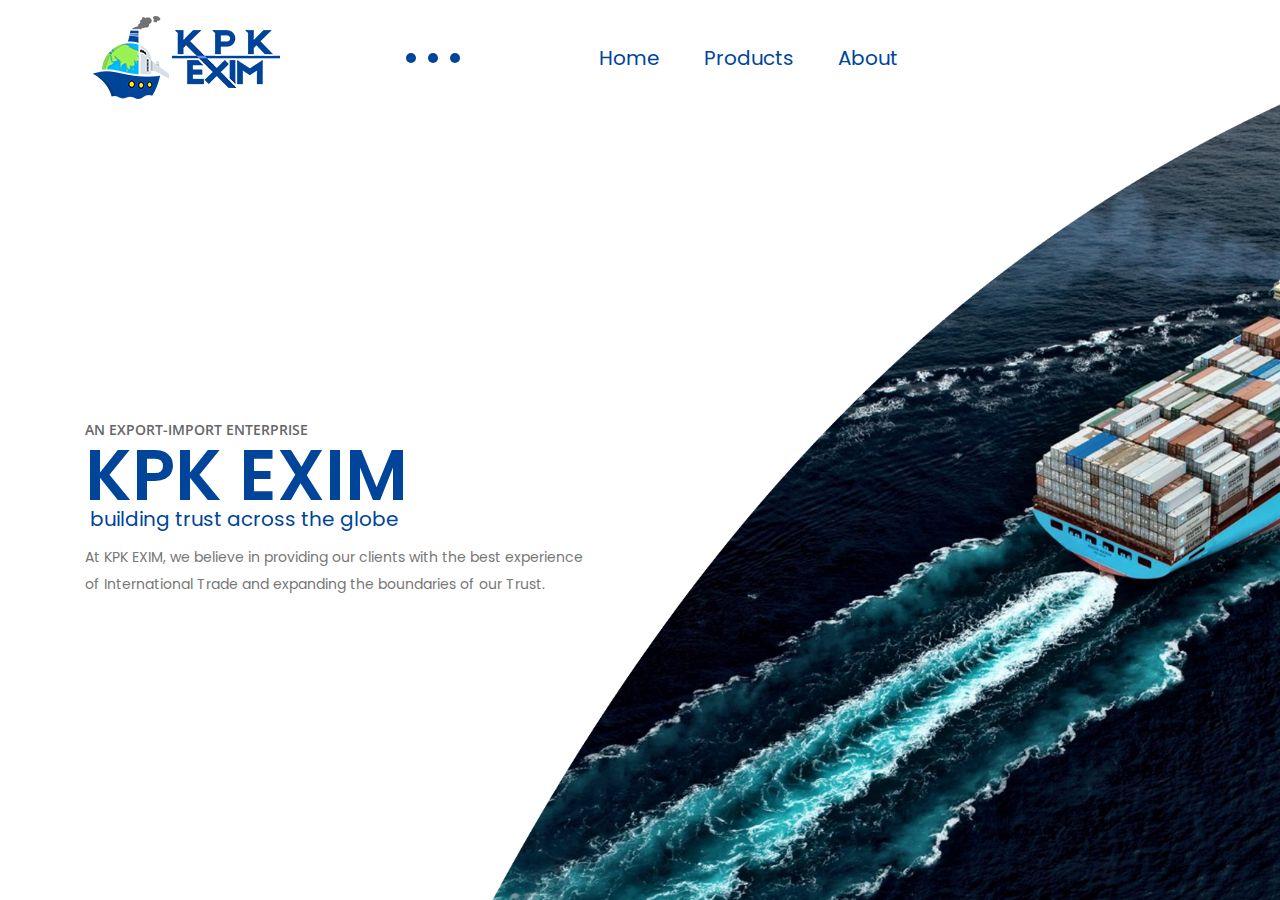
==== commit 34a89709: "Three dots added" ====
--- a/index.html
+++ b/index.html
@@ -40,8 +40,8 @@
                   </button>
                   
                   <div class="design_cir_1"></div>
-                  <div class="design_cir_1"></div>
-                  <div class="design_cir_1"></div>
+                  <div class="design_cir_2"></div>
+                  <div class="design_cir_3"></div>
                   
 						<div class="collapse navbar-collapse main-menu-item" id="navbarNav">
 							<ul class="navbar-nav">
--- a/css/style.css
+++ b/css/style.css
@@ -339,7 +339,7 @@
 /* line 26, E:/161 Real estate/161_Real_state_html/sass/_menu.scss */
 .main_menu .navbar .main-menu-item .navbar-nav a {
   padding: 0px 22px;
-  font-size: 14px;
+  font-size: 20px;
   color: rgba(0, 69, 154, 1);
   text-transform: capitalize;
 }
@@ -422,13 +422,57 @@
   transform: scale(1);
 }
 
+
 .design_cir_1 {
+  position: absolute;
   width: 10px;
   height: 10px;
   background-color: rgba(0, 69, 154, 1);
   border-radius: 50%;
   margin-left: 10px;
-}
+  left: 28%;
+}
+
+.design_cir_2 {
+  position: absolute;
+  width: 10px;
+  height: 10px;
+  background-color: rgba(0, 69, 154, 1);
+  border-radius: 50%;
+  margin-left: 10px;
+  left: 30%;
+}
+
+.design_cir_3 {
+  position: absolute;
+  width: 10px;
+  height: 10px;
+  background-color: rgba(0, 69, 154, 1);
+  border-radius: 50%;
+  margin-left: 10px;
+  left: 32%;
+}
+@media (max-width: 576px) {
+  .design_cir_1, .design_cir_2, .design_cir_3 {
+    width: 0;
+    height: 0;
+  }
+}
+
+@media only screen and (min-width: 576px) and (max-width: 767px) {
+  .design_cir_1, .design_cir_2, .design_cir_3 {
+    width: 0;
+    height: 0;
+  }
+}
+
+@media only screen and (min-width: 768px) and (max-width: 991px) {
+  .design_cir_1, .design_cir_2, .design_cir_3 {
+    width: 0;
+    height: 0;
+  }
+}
+
 
 @media (max-width: 576px) {
   /* line 93, E:/161 Real estate/161_Real_state_html/sass/_menu.scss */
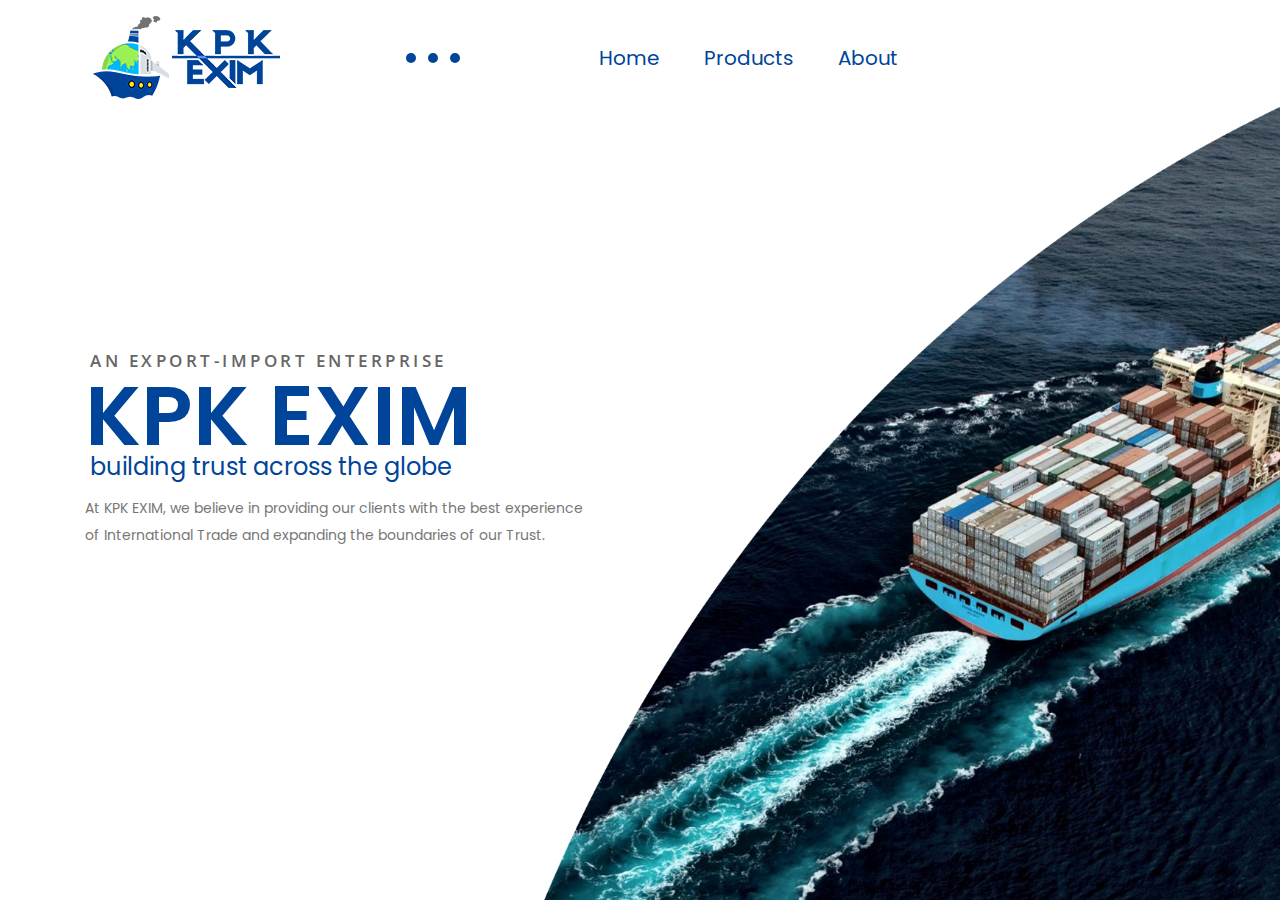
==== commit 661d1beb: "Perspectives set" ====
--- a/index.html
+++ b/index.html
@@ -103,6 +103,9 @@
    </section>
    <!--::banner part end::-->
 
+   
+
+
   <!-- jquery plugins here-->
    <!-- jquery -->
    <script src="js/jquery-1.12.1.min.js"></script>
--- a/css/style.css
+++ b/css/style.css
@@ -606,9 +606,9 @@
   right: 0;
   top: 0;
   content: "";
-  width: 73%;
+  width: 83%;
   height: 100%; 
-  background-image: url(../img/container-ship-3_2.png); 
+  background-image: url(../img/container-ship-3_3.png); 
   background-repeat: no-repeat;
   background-size: cover;
 }
@@ -667,14 +667,14 @@
   height: 100%;
   position: relative;
   z-index: 99;
-  margin-top: 60px;
+  margin-top: 0px;
 }
 
 @media (max-width: 576px) {
   /* line 36, E:/161 Real estate/161_Real_state_html/sass/_banner.scss */
   .banner_part .banner_text {
     text-align: center;
-    padding-top: 100px;
+    /* padding-top: 100px; */
   }
 }
 
@@ -682,7 +682,7 @@
   /* line 36, E:/161 Real estate/161_Real_state_html/sass/_banner.scss */
   .banner_part .banner_text {
     text-align: center;
-    padding-top: 100px;
+    /* padding-top: 100px; */
   }
 }
 
@@ -690,7 +690,7 @@
   /* line 36, E:/161 Real estate/161_Real_state_html/sass/_banner.scss */
   .banner_part .banner_text {
     text-align: center;
-    padding-top: 100px;
+    /* padding-top: 100px; */
   }
 }
 
@@ -702,23 +702,25 @@
 
 /* line 59, E:/161 Real estate/161_Real_state_html/sass/_banner.scss */
 .banner_part .banner_text h5 {
-  font-size: 14px;
+  font-size: 17px;
   text-transform: uppercase;
   font-family: "Open Sans", sans-serif;
   font-weight: 600;
   color: #666666;
+  margin: 0 0 0 5px;
+  letter-spacing: 3.5px;
 }
 
 /* line 66, E:/161 Real estate/161_Real_state_html/sass/_banner.scss */
 .banner_part .banner_text h2 {
-  font-size: 70px;
+  font-size: 84px;
   line-height: 0.8;
   margin: 10px 0px 0px 0px;
   font-weight: 600;
 }
 
 .tagline {
-  font-size: 20px;
+  font-size: 24px;
   color: rgba(0, 69, 154, 1);
   margin: 0 0 0 5px;
 }
@@ -726,45 +728,6 @@
 p {
   margin: 10px 0 0 0;
   max-width: 500px;
-}
-
-/* .company_name {
-  font-size: 100px;
-} */
-
-@media (max-width: 576px) {
-  /* line 66, E:/161 Real estate/161_Real_state_html/sass/_banner.scss */
-  .banner_part .banner_text h2 {
-    font-size: 25px;
-    margin-bottom: 15px;
-  }
-}
-
-@media only screen and (min-width: 576px) and (max-width: 767px) {
-  /* line 66, E:/161 Real estate/161_Real_state_html/sass/_banner.scss */
-  .banner_part .banner_text h2 {
-    font-size: 35px;
-    margin-bottom: 15px;
-    line-height: 1.6;
-  }
-}
-
-@media only screen and (min-width: 768px) and (max-width: 991px) {
-  /* line 66, E:/161 Real estate/161_Real_state_html/sass/_banner.scss */
-  .banner_part .banner_text h2 {
-    font-size: 35px;
-    margin-bottom: 15px;
-    line-height: 1.6;
-  }
-}
-
-@media only screen and (min-width: 992px) and (max-width: 1200px) {
-  /* line 66, E:/161 Real estate/161_Real_state_html/sass/_banner.scss */
-  .banner_part .banner_text h2 {
-    font-size: 40px;
-    margin-bottom: 15px;
-    line-height: 1.4;
-  }
 }
 
 /* line 92, E:/161 Real estate/161_Real_state_html/sass/_banner.scss */
@@ -774,6 +737,58 @@
   font-family: "Poppins", sans-serif;
   color: #777777;
 }
+
+/* .company_name {
+  font-size: 100px;
+} */
+
+@media (max-width: 576px) {
+  /* line 66, E:/161 Real estate/161_Real_state_html/sass/_banner.scss */
+  .banner_part .banner_text h2 {
+    font-size: 50px;
+    margin-bottom: 0px;
+  }
+  .banner_part .banner_text h5 {
+    font-size: 10px;
+    letter-spacing: 2px;
+    margin: 0 0 0 2px;
+  }
+  .tagline {
+    font-size: 14.5px;
+    color: rgba(0, 69, 154, 1);
+    margin: 0 0 0 0px;
+  }
+
+}
+
+@media only screen and (min-width: 576px) and (max-width: 767px) {
+  /* line 66, E:/161 Real estate/161_Real_state_html/sass/_banner.scss */
+  .banner_part .banner_text h2 {
+    font-size: 84px;
+    margin-bottom: 0px;
+    line-height: 0.8;
+  }
+}
+
+@media only screen and (min-width: 768px) and (max-width: 991px) {
+  /* line 66, E:/161 Real estate/161_Real_state_html/sass/_banner.scss */
+  .banner_part .banner_text h2 {
+    font-size: 84px;
+    margin-bottom: 0px;
+    line-height: 0.8;
+  }
+}
+
+@media only screen and (min-width: 992px) and (max-width: 1200px) {
+  /* line 66, E:/161 Real estate/161_Real_state_html/sass/_banner.scss */
+  .banner_part .banner_text h2 {
+    font-size: 84px;
+    margin-bottom: 0px;
+    line-height: 0.8;
+  }
+}
+
+
 
 /* line 99, E:/161 Real estate/161_Real_state_html/sass/_banner.scss */
 .banner_part .banner_text .banner_btn {
@@ -901,6 +916,40 @@
 /* line 184, E:/161 Real estate/161_Real_state_html/sass/_banner.scss */
 .banner_part .banner_social_icon a:hover {
   color: rgb(138, 191, 255) !important;
+}
+
+@media (max-width: 576px) {
+  .banner_part .banner_social_icon {
+    position: absolute;
+    transform: rotate(0deg);
+    bottom: 0px;
+  }
+}
+
+@media only screen and (min-width: 576px) and (max-width: 767px) {
+  .banner_part .banner_social_icon {
+    position: absolute;
+    transform: rotate(-90deg);
+    z-index: 9999 !important;
+    left: -310px;
+    top: 49%;
+  }
+}
+
+@media only screen and (min-width: 768px) and (max-width: 991px) {
+  .banner_part .banner_social_icon {
+    left: 300;
+  }
+}
+
+@media only screen and (min-width: 992px) and (max-width: 1200px) {
+  .banner_part .banner_social_icon {
+    position: absolute;
+    transform: rotate(0deg);
+    z-index: 9999 !important;
+    left: 340px;
+    top: 49%;
+  }
 }
 
 /* line 188, E:/161 Real estate/161_Real_state_html/sass/_banner.scss */
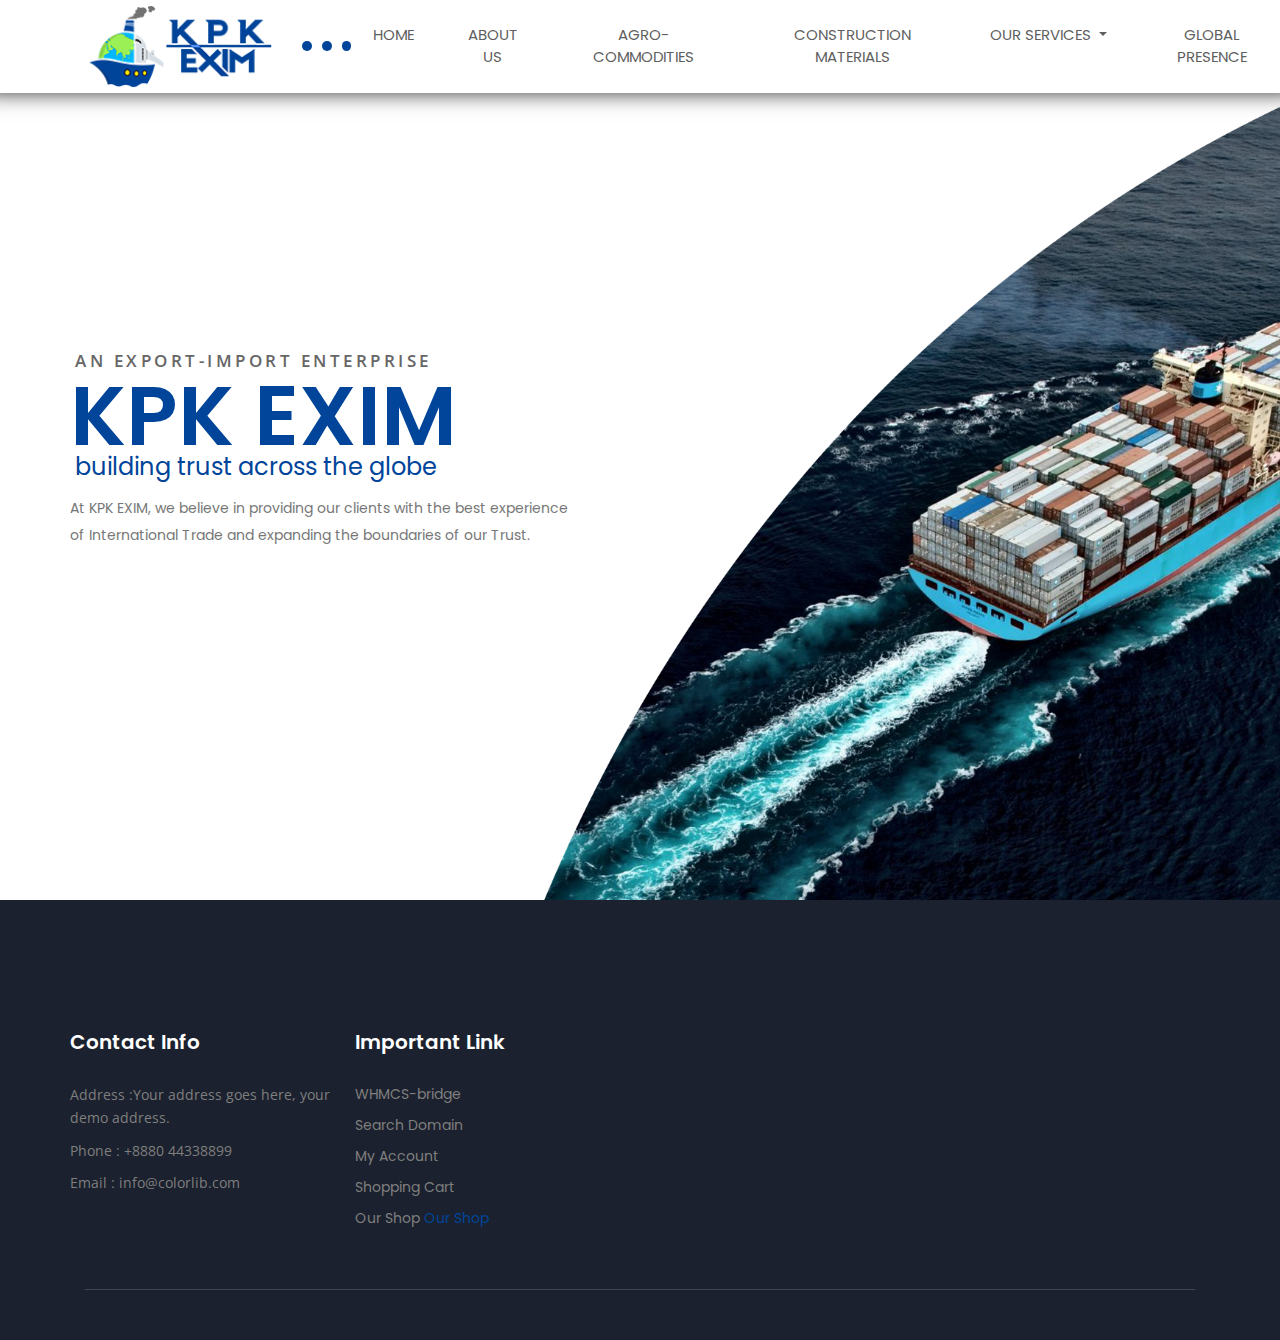
==== commit 18008a10: "Home page amost done" ====
--- a/index.html
+++ b/index.html
@@ -28,42 +28,60 @@
 <body>
    <!--::menu part start::-->
    <header class="main_menu home_menu">
-		<div class="container">
-			<div class="row">
-				<div class="col-lg-12">
-					<nav class="navbar navbar-expand-lg navbar-light">
-						<a class="navbar-brand"><img src="img/logo_main.png" alt="logo"></a>
-                  
+      <div class="">
+         <div class="row">
+
+            <div class="col-lg-12 HeaderBarWhole">
+               <nav class="navbar navbar-expand-lg navbar-light">
+                  <div class="for_space"></div>
+                  <a class="navbar-brand"><img src="img/logo_main.png" alt="logo"></a>
+
                   <button class="navbar-toggler" type="button" data-toggle="collapse" data-target="#navbarNav"
-							aria-controls="navbarNav" aria-expanded="false" aria-label="Toggle navigation">
-							<span class="navbar-toggler-icon"></span>
+                     aria-controls="navbarNav" aria-expanded="false" aria-label="Toggle navigation">
+                     <span class="navbar-toggler-icon"></span>
                   </button>
-                  
+
                   <div class="design_cir_1"></div>
                   <div class="design_cir_2"></div>
                   <div class="design_cir_3"></div>
-                  
-						<div class="collapse navbar-collapse main-menu-item" id="navbarNav">
-							<ul class="navbar-nav">
-								<li class="nav-item active">
-									<a class="nav-link" href="index.html">Home<span class="sr-only">(current)</span></a>
-								</li>
-								<li class="nav-item">
-									<a class="nav-link" href="#">Products</a>
-								</li>
-								<li class="nav-item">
-									<a class="nav-link" href="#">About</a>
-								</li>
-							</ul>
-						</div>
-						<!-- <div class="btn_1 d-none d-lg-block">
+
+                  <div class="collapse navbar-collapse main-menu-item" id="navbarNav">
+                     <ul class="navbar-nav">
+                        <li class="nav-item active">
+                           <a class="nav-link" href="index.html">Home<span class="sr-only">(current)</span></a>
+                        </li>
+                        <li class="nav-item">
+                           <a class="nav-link" href="index.html">About Us</a>
+                        </li>
+                        <li class="nav-item">
+                           <a class="nav-link" href="#">Agro-commodities</a>
+                        </li>
+                        <li class="nav-item">
+                           <a class="nav-link" href="#">Construction Materials</a>
+                        </li>
+                        <li class="nav-item dropdown">
+                           <a class="nav-link dropdown-toggle" href="#" id="navbarDropdown" role="button"
+                              data-toggle="dropdown" aria-haspopup="true" aria-expanded="false">
+                              Our services
+                           </a>
+                           <div class="dropdown-menu" aria-labelledby="navbarDropdown">
+                              <a class="dropdown-item" href="single-blog.html">Single blog</a>
+                              <a class="dropdown-item" href="elements.html">Elements</a>
+                           </div>
+                        </li>
+                        <li class="nav-item">
+                           <a class="nav-link" href="#" style="">Global Presence</a>
+                        </li>
+                     </ul>
+                  </div>
+                  <!-- <div class="btn_1 d-none d-lg-block">
 							<a href="#" class="float-right">Submit property</a>
 						</div> -->
-					</nav>
-				</div>
-			</div>
-		</div>
-	</header>
+               </nav>
+            </div>
+         </div>
+      </div>
+   </header>
    <!--::menu part end::-->
 
    <!--::banner part start::-->
@@ -84,14 +102,17 @@
                      <div class="d-none d-xl-block banner_social_icon">
                         <ul class="list-inline">
 
-                           <li class="list-inline-item"><a href="https://www.facebook.com/kpkexim" target="_blank"><span class="ti-facebook"></span>facebook</a><span
-                                 class="dot"><i class="fas fa-circle"></i></span></li>
-                           <li class="list-inline-item"><a href="https://twitter.com/EximKpk" target="_blank"><span class="ti-twitter-alt"></span>twitter</a><span
-                                 class="dot"><i class="fas fa-circle"></i></span></li>
-                           <li class="list-inline-item"><a href="http://www.linkedin.com/in/kpkexim"  target="_blank"><span class="ti-linkedin"></span>LinkedIn</a></li>
+                           <li class="list-inline-item"><a href="https://www.facebook.com/kpkexim" target="_blank"><span
+                                    class="ti-facebook"></span>facebook</a><span class="dot"><i
+                                    class="fas fa-circle"></i></span></li>
+                           <li class="list-inline-item"><a href="https://twitter.com/EximKpk" target="_blank"><span
+                                    class="ti-twitter-alt"></span>twitter</a><span class="dot"><i
+                                    class="fas fa-circle"></i></span></li>
+                           <li class="list-inline-item"><a href="http://www.linkedin.com/in/kpkexim"
+                                 target="_blank"><span class="ti-linkedin"></span>LinkedIn</a></li>
                         </ul>
                      </div>
-                  </div>   
+                  </div>
                </div>
             </div>
          </div>
@@ -102,11 +123,45 @@
 
    </section>
    <!--::banner part end::-->
-
-   
+   <!-- <div class="temp"></div> -->
 
 
-  <!-- jquery plugins here-->
+   <!--::footer_part start::-->
+   <footer class="footer_part">
+      <div class="container">
+         <div class="row">
+            <div class="col-sm-6 col-lg-3">
+               <div class="single_footer_part">
+                  <h4>Contact Info</h4>
+                  <p>Address :Your address goes
+                     here, your demo address.</p>
+                  <p>Phone : +8880 44338899</p>
+                  <p>Email : info@colorlib.com</p>
+               </div>
+            </div>
+            <div class="col-sm-6 col-lg-3">
+               <div class="single_footer_part">
+                  <h4>Important Link</h4>
+                  <ul class="list-unstyled">
+                     <li><a href=""> WHMCS-bridge</a></li>
+                     <li><a href="">Search Domain</a></li>
+                     <li><a href="">My Account</a></li>
+                     <li><a href="">Shopping Cart</a></li>
+                     <li><a href="">Our Shop</a> Our Shop</li>
+                  </ul>
+               </div>
+            </div>
+         </div>
+         <hr>
+         
+      </div>
+   </footer>
+   <!--::footer_part end::-->
+
+
+
+
+   <!-- jquery plugins here-->
    <!-- jquery -->
    <script src="js/jquery-1.12.1.min.js"></script>
    <!-- popper js -->
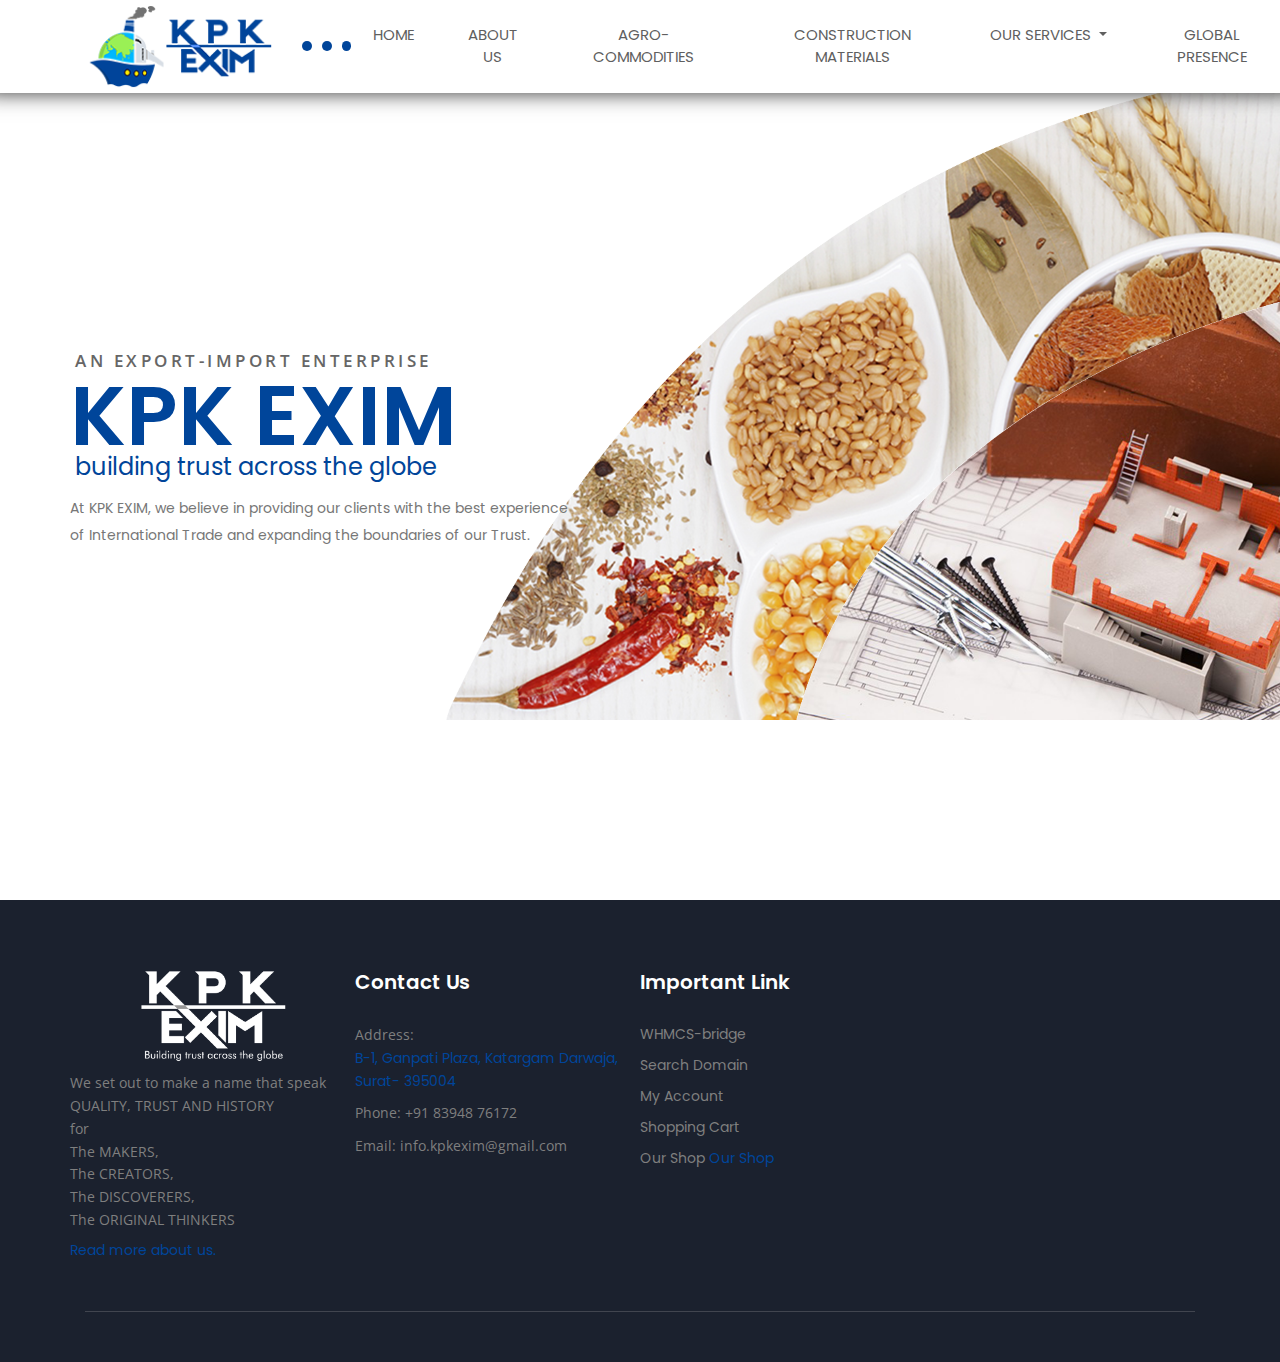
==== commit 15651b20: "Home page completed" ====
--- a/index.html
+++ b/index.html
@@ -83,7 +83,14 @@
       </div>
    </header>
    <!--::menu part end::-->
-
+   
+   <div class="agro-products">
+      <img src="./img/agro-products.png" alt="agro">
+   </div>
+   <div class="construction-materials">
+      <img src="./img/construction-materials.png" alt="construction">
+   </div>
+   
    <!--::banner part start::-->
    <section class="banner_part">
       <div class="container">
@@ -132,13 +139,33 @@
          <div class="row">
             <div class="col-sm-6 col-lg-3">
                <div class="single_footer_part">
-                  <h4>Contact Info</h4>
-                  <p>Address :Your address goes
-                     here, your demo address.</p>
-                  <p>Phone : +8880 44338899</p>
-                  <p>Email : info@colorlib.com</p>
-               </div>
-            </div>
+
+                  <div style="text-align: center;">
+                     <img src="./img/name_white.png" alt="logo1" style="width: 150px;">
+                  </div>
+
+                  <p>We set out to make a name that speak QUALITY, TRUST AND HISTORY
+                     <br>for
+                     <br>The MAKERS,
+                     <br>The CREATORS,
+                     <br>The DISCOVERERS,
+                     <br>The ORIGINAL THINKERS</p>
+
+                  <a style="text-decoration: none;" href="about.html" target="_blank">Read more about us.</a>
+               </div>
+            </div>
+
+            <div class="col-sm-6 col-lg-3">
+               <div class="single_footer_part">
+                  <h4>Contact Us</h4>
+                  <p>Address:
+                     <br><a style="text-decoration: none;" href="https://goo.gl/maps/7uyE9QozRzTbYK9SA"
+                        target="_blank">B-1, Ganpati Plaza, Katargam Darwaja, Surat- 395004</a></p>
+                  <p>Phone: +91 83948 76172</p>
+                  <p>Email: info.kpkexim@gmail.com</p>
+               </div>
+            </div>
+
             <div class="col-sm-6 col-lg-3">
                <div class="single_footer_part">
                   <h4>Important Link</h4>
@@ -153,7 +180,7 @@
             </div>
          </div>
          <hr>
-         
+
       </div>
    </footer>
    <!--::footer_part end::-->
--- a/css/style.css
+++ b/css/style.css
@@ -183,6 +183,15 @@
   max-width: 100%;
 }
 
+.agro-products, .construction-materials {
+  position: absolute;
+  z-index: -10000000 !important;
+}
+
+.agro-products:hover, .construction-materials:hover {
+  box-shadow: 0 0 300px rgba(0, 0, 0, 0.8);
+}
+
 /* line 118, E:/161 Real estate/161_Real_state_html/sass/_common.scss */
 a:focus, .button:focus, button:focus, .btn:focus {
   text-decoration: none;
@@ -363,25 +372,25 @@
 }
 @media (max-width: 576px) {
   .for_space {
-    display: none;
+    width: 20px;
   }
 }
 
 @media only screen and (min-width: 576px) and (max-width: 767px) {
   .for_space {
-    display: none;
+    width: 30px;
   }
 }
 
 @media only screen and (min-width: 768px) and (max-width: 991px) {
   .for_space {
-    display: none;
+    width: 10px;
   }
 }
 
 @media only screen and (min-width: 992px) and (max-width: 1200px) {
   .for_space {
-    display: none;
+    width: 20px;
   }
 }
 
@@ -528,7 +537,7 @@
   /* line 106, E:/161 Real estate/161_Real_state_html/sass/_menu.scss */
   .dropdown-menu {
     border: 0px solid rgba(0, 0, 0, 0.15) !important;
-    background-color: #bd9c50;
+    background-color: rgb(138, 191, 255);
   }
   /* line 111, E:/161 Real estate/161_Real_state_html/sass/_menu.scss */
   .dropdown .dropdown-menu {
@@ -641,9 +650,9 @@
   content: "";
   width: 83%;
   height: 100%; 
-  background-image: url(../img/container-ship-3_3.png); 
+  /* background-image: url(../img/container-ship-3_3.png); 
   background-repeat: no-repeat;
-  background-size: cover;
+  background-size: cover; */
 }
 
 /* .ship_background {
@@ -2908,7 +2917,7 @@
 /* line 2, E:/161 Real estate/161_Real_state_html/sass/_footer.scss */
 .footer_part {
   background-color: #1b212e;
-  padding: 130px 0px 25px;
+  padding: 70px 0px 25px;
 }
 
 @media (max-width: 576px) {
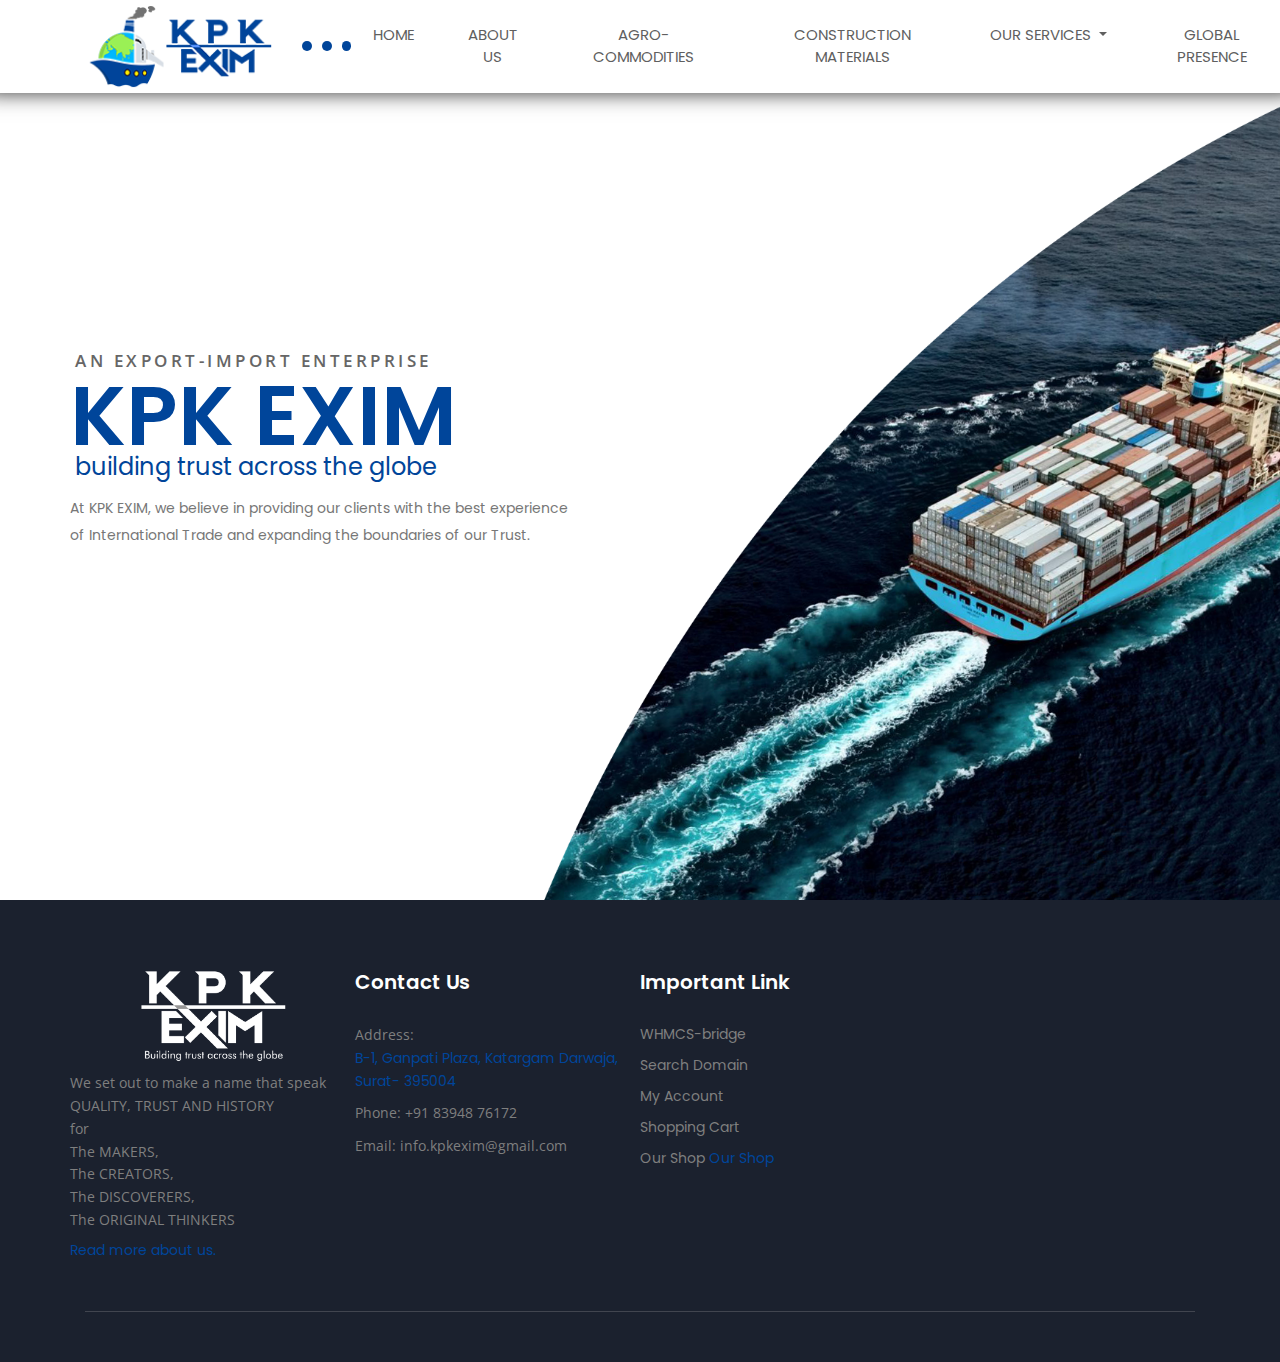
==== commit 425b41b0: "Home page editing" ====
--- a/index.html
+++ b/index.html
@@ -84,12 +84,12 @@
    </header>
    <!--::menu part end::-->
    
-   <div class="agro-products">
+   <!-- <div class="agro-products">
       <img src="./img/agro-products.png" alt="agro">
    </div>
    <div class="construction-materials">
       <img src="./img/construction-materials.png" alt="construction">
-   </div>
+   </div> -->
    
    <!--::banner part start::-->
    <section class="banner_part">
--- a/css/style.css
+++ b/css/style.css
@@ -183,14 +183,14 @@
   max-width: 100%;
 }
 
-.agro-products, .construction-materials {
+/* .agro-products, .construction-materials {
   position: absolute;
   z-index: -10000000 !important;
 }
 
 .agro-products:hover, .construction-materials:hover {
   box-shadow: 0 0 300px rgba(0, 0, 0, 0.8);
-}
+} */
 
 /* line 118, E:/161 Real estate/161_Real_state_html/sass/_common.scss */
 a:focus, .button:focus, button:focus, .btn:focus {
@@ -650,9 +650,9 @@
   content: "";
   width: 83%;
   height: 100%; 
-  /* background-image: url(../img/container-ship-3_3.png); 
+  background-image: url(../img/container-ship-3_3.png); 
   background-repeat: no-repeat;
-  background-size: cover; */
+  background-size: cover;
 }
 
 /* .ship_background {
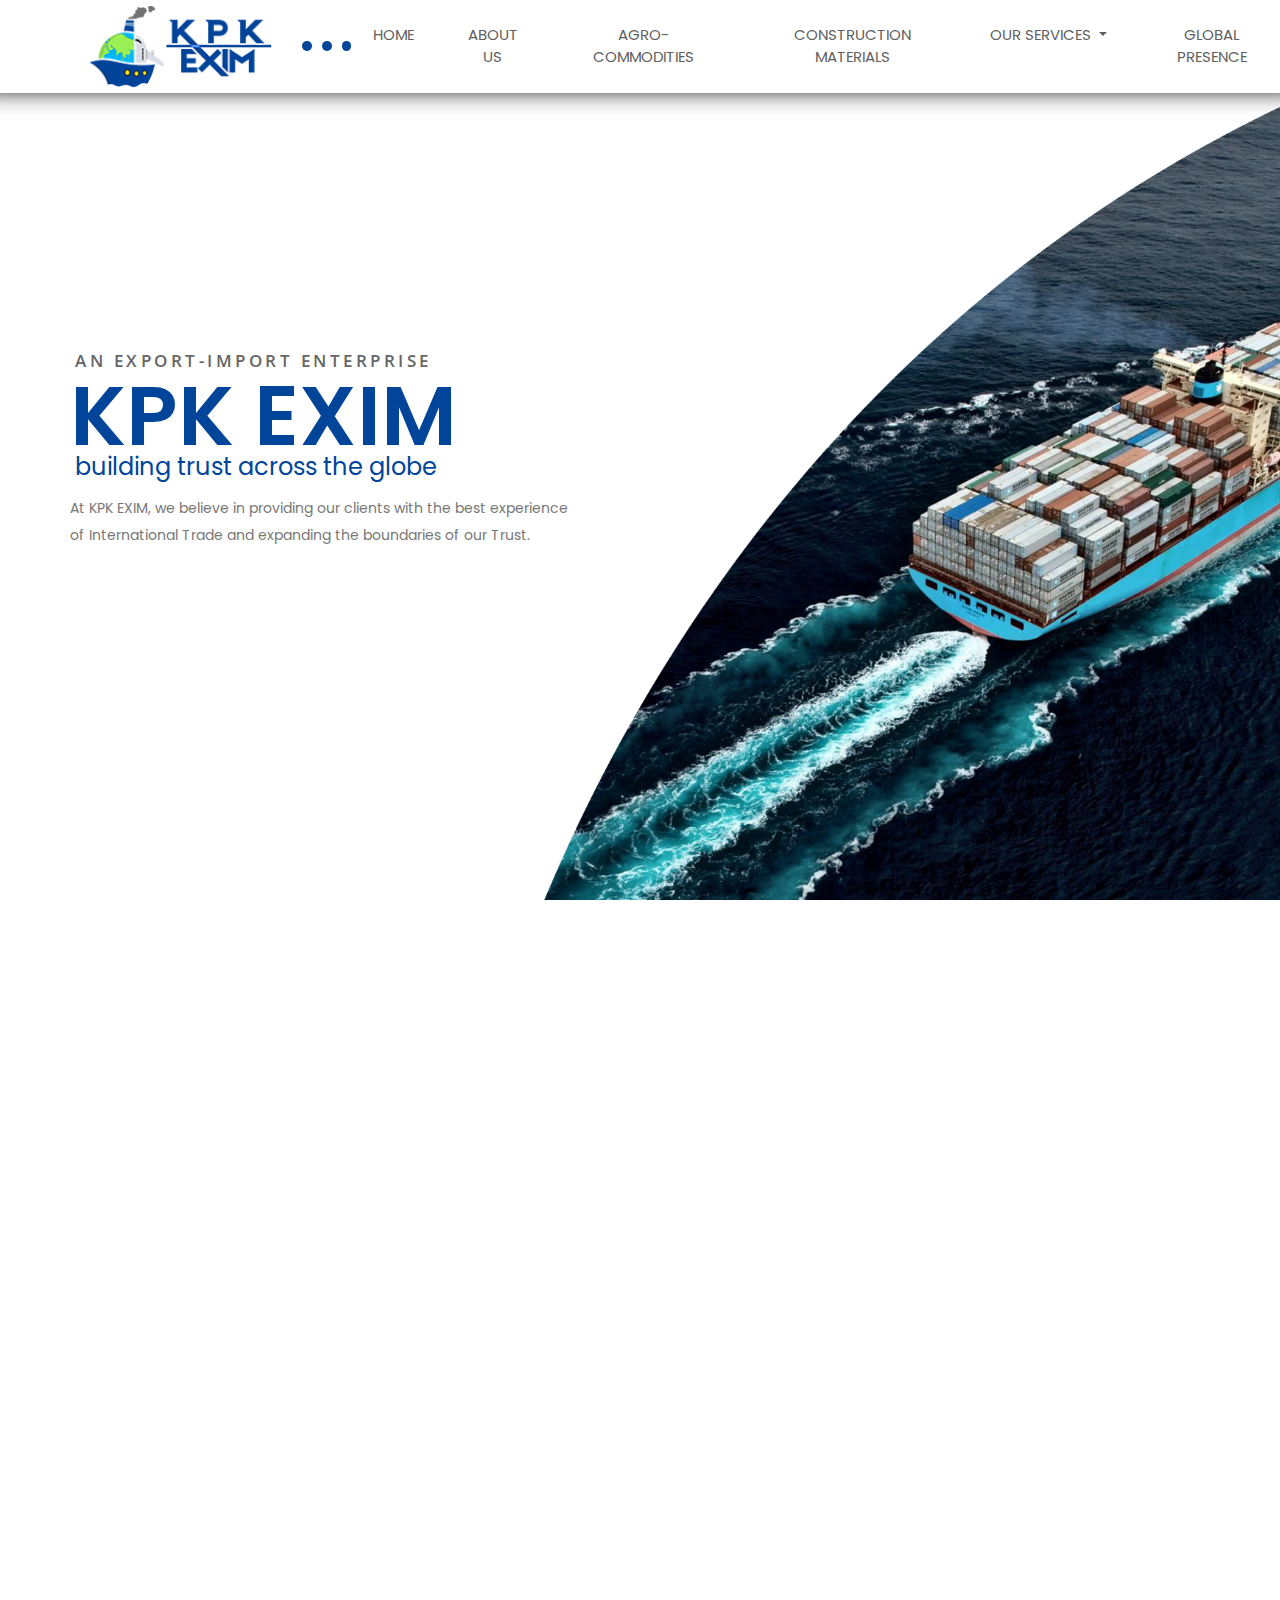
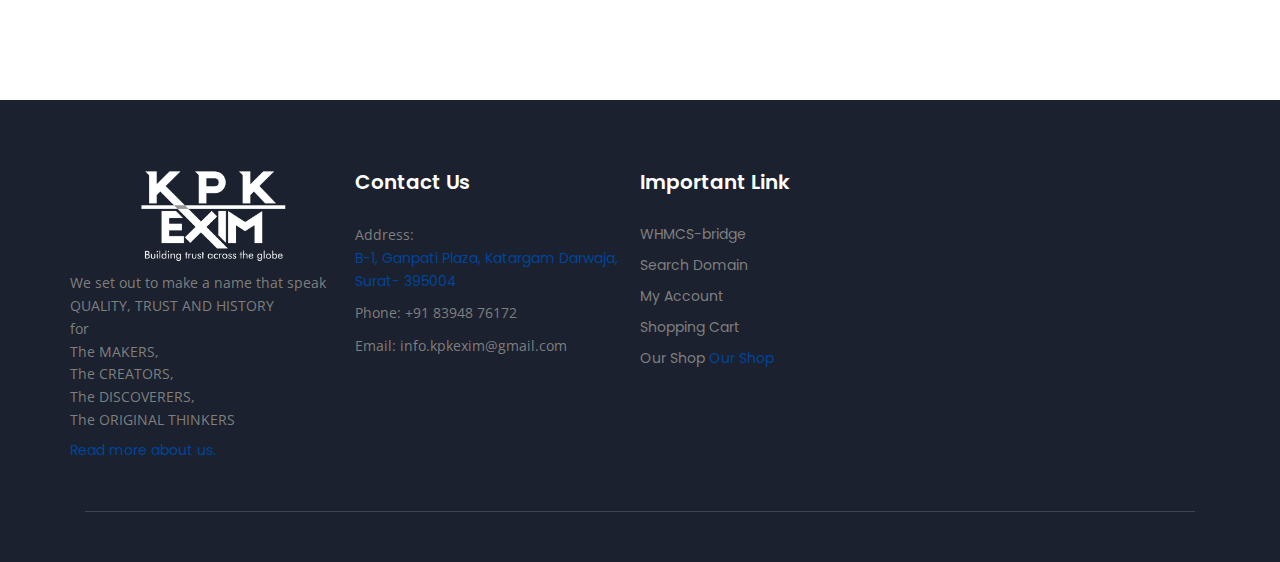
==== commit df952f0d: "Home page changes" ====
--- a/index.html
+++ b/index.html
@@ -132,6 +132,14 @@
    <!--::banner part end::-->
    <!-- <div class="temp"></div> -->
 
+   <!-- <div style="height: 20px;"></div> -->
+   <div class="products_home_page" style="width: 100%;">
+      <!-- <div class="main_heading_products">Our products</div>
+      <div style="height: 2px; width: 80%; margin: 10px 0 10px 10%; background-color: blue;"></div> -->
+      <div class="products_agro" onclick="window.location.href = 'index.html';">Agro-commodities</div>
+      <div class="products_construction">Construction materials</div>
+   </div>
+
 
    <!--::footer_part start::-->
    <footer class="footer_part">
--- a/css/style.css
+++ b/css/style.css
@@ -1006,6 +1006,98 @@
 }
 
 /**************** hero part css end ****************/
+
+
+
+
+
+
+
+
+
+
+
+
+/**************** Our products *********************/
+
+.main_heading_products {
+  text-transform: uppercase;
+  text-align: center;
+  font-size: 70px;
+  margin: 10px 0 0 0;
+}
+
+.products_agro {
+  display: block;
+  width: 100%;
+  height: 400px;
+  color: white;
+  font-size: 70px;
+  text-align: center;
+  line-height: 400px; 
+  background: url(../img/bean-2.jpg);
+  background-size: cover;
+  /* transition-property: all;
+  transition-duration: 5s;
+  transition-timing-function: linear; */
+  -webkit-transition: all .4s ease-in-out;
+  -moz-transition: all .4s ease-in-out;
+  -o-transition: all .4s ease-in-out;
+  transition: all .4s ease-in-out;  
+  opacity: 0;
+}
+.products_agro:hover {
+  opacity: 1;
+}
+
+.products_construction {
+  display: block;
+  width: 100%;
+  height: 400px;
+  color: white;
+  font-size: 70px;
+  text-align: center;
+  line-height: 400px; 
+  background: url(../img/slider2-2.jpg);
+  background-size: cover;
+  /* transition-property: all;
+  transition-duration: 5s;
+  transition-timing-function: linear; */
+  -webkit-transition: all .4s ease-in-out;
+  -moz-transition: all .4s ease-in-out;
+  -o-transition: all .4s ease-in-out;
+  transition: all .4s ease-in-out;  
+  opacity: 0;
+}
+.products_construction:hover {
+  opacity: 1;
+}
+
+
+
+
+
+
+
+
+
+
+
+
+
+
+
+
+
+
+
+
+
+
+
+
+
+
 /************Team css start***************/
 /* line 2, E:/161 Real estate/161_Real_state_html/sass/_team.scss */
 .team_part {
